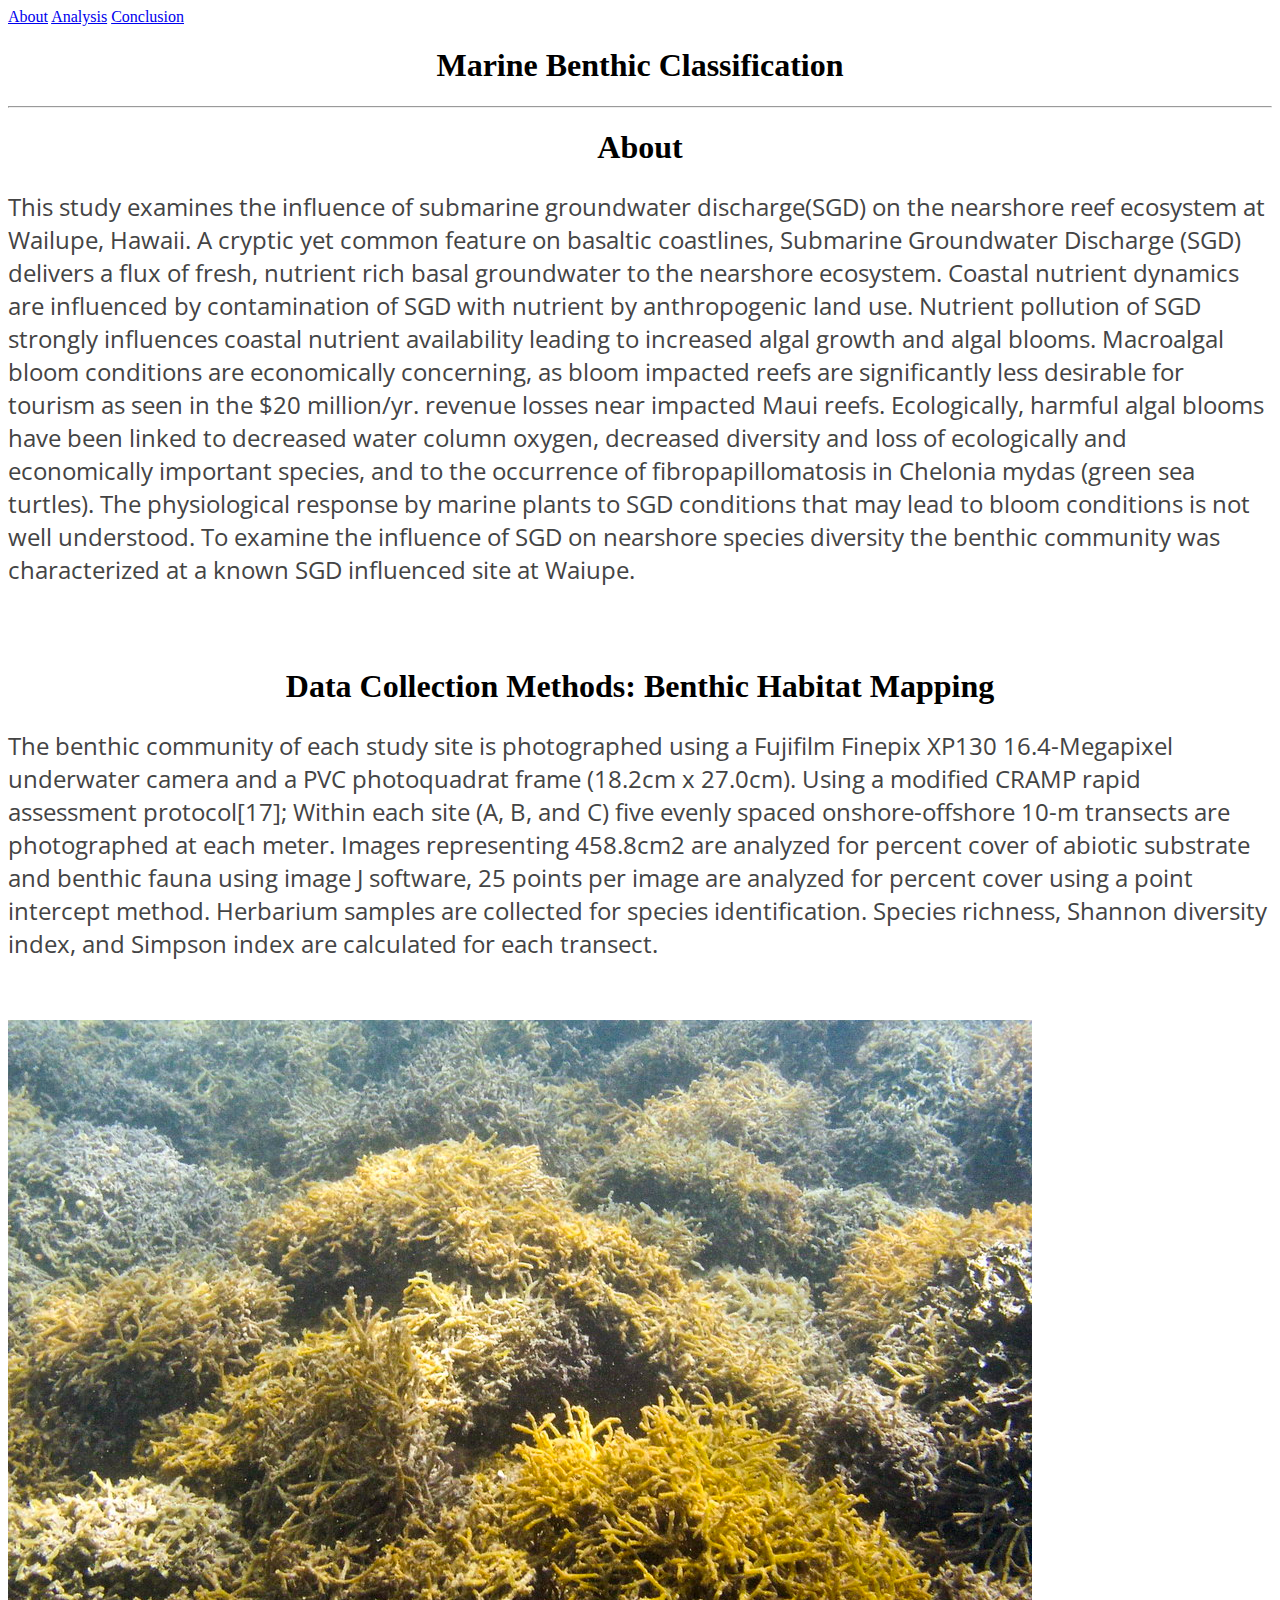
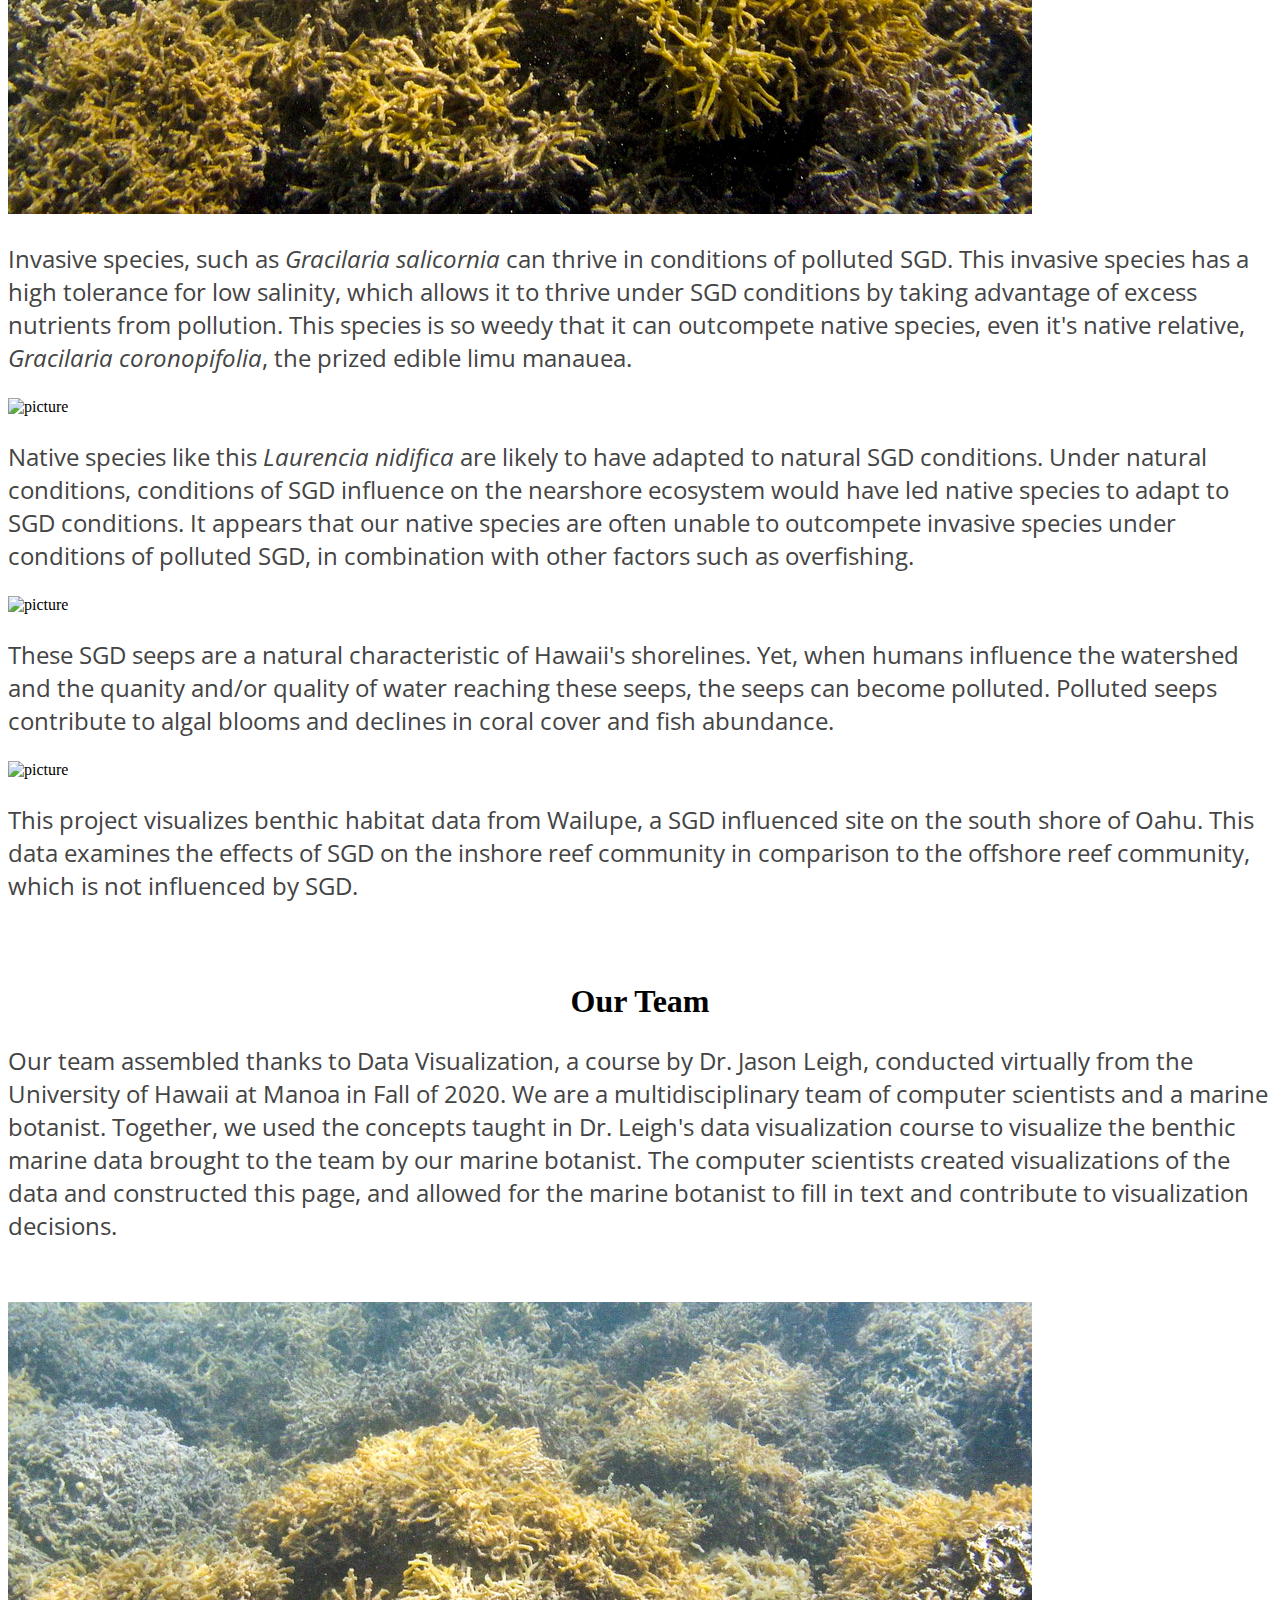
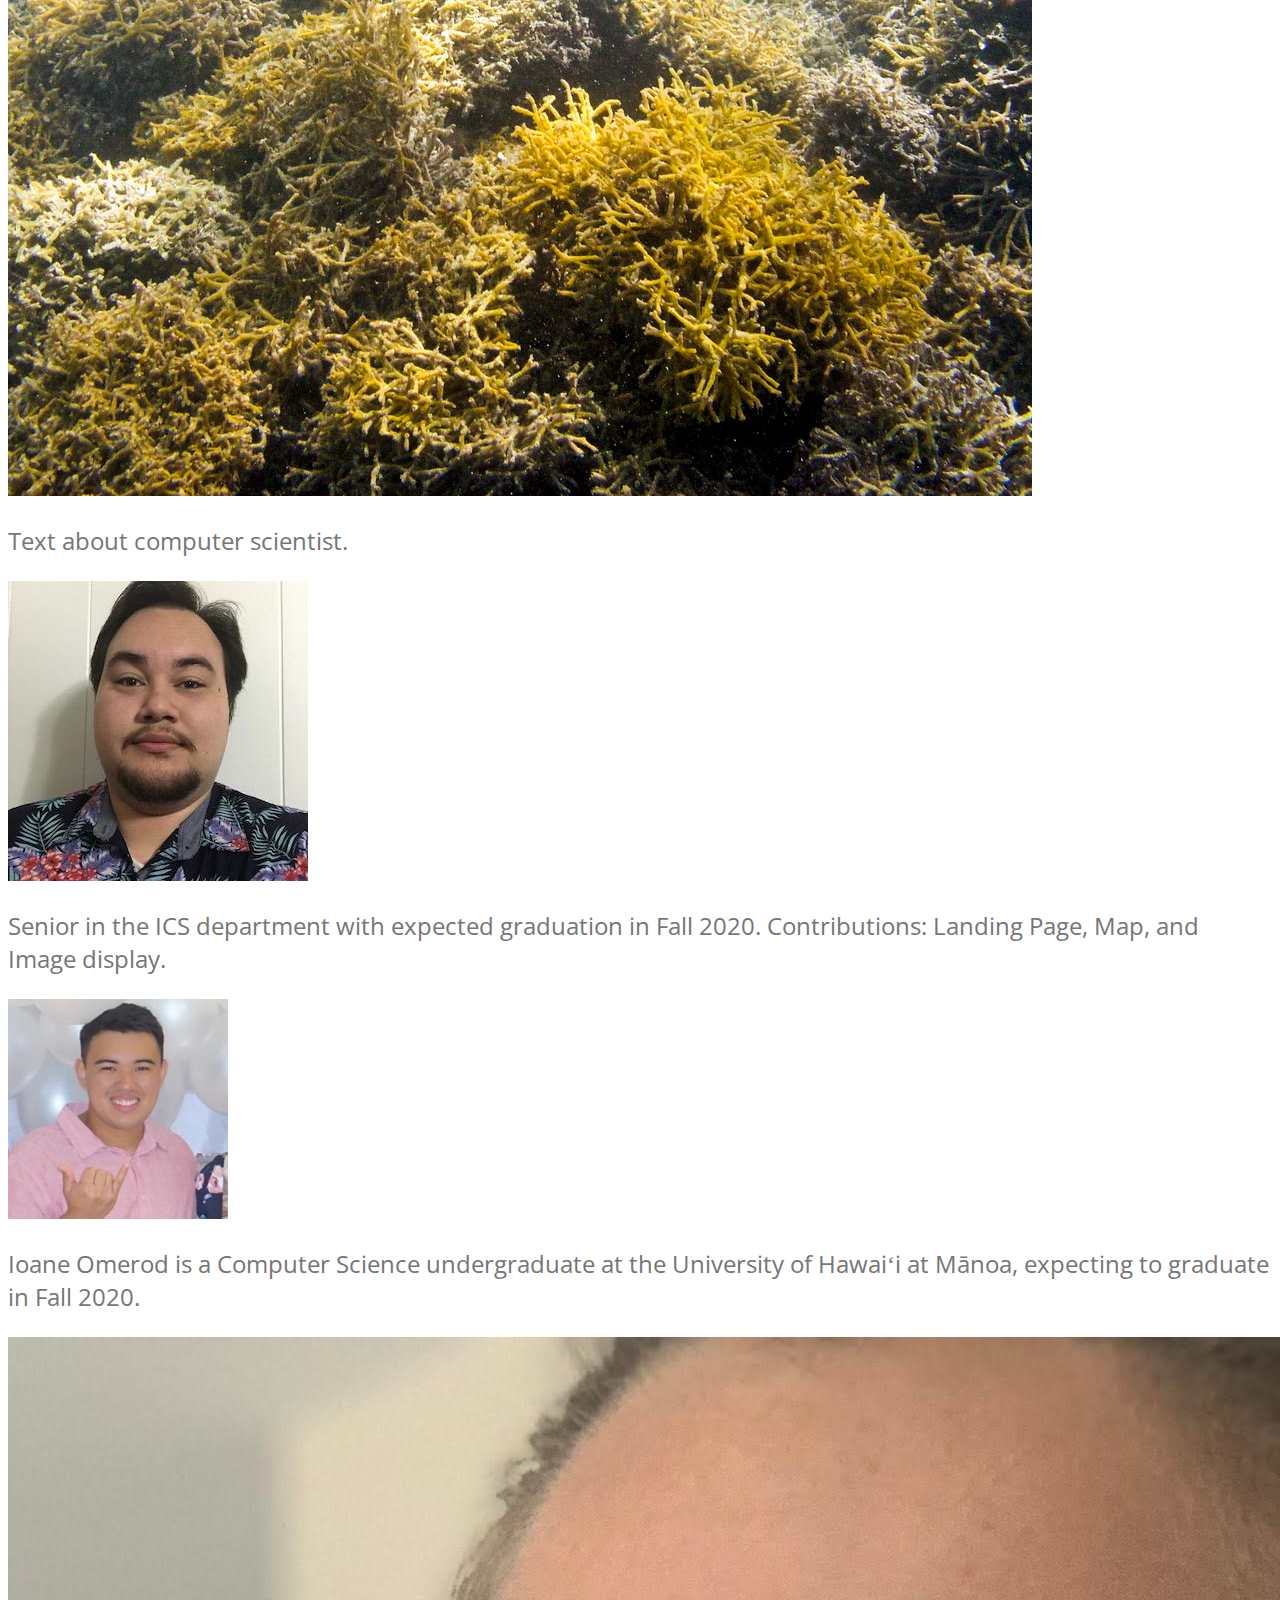
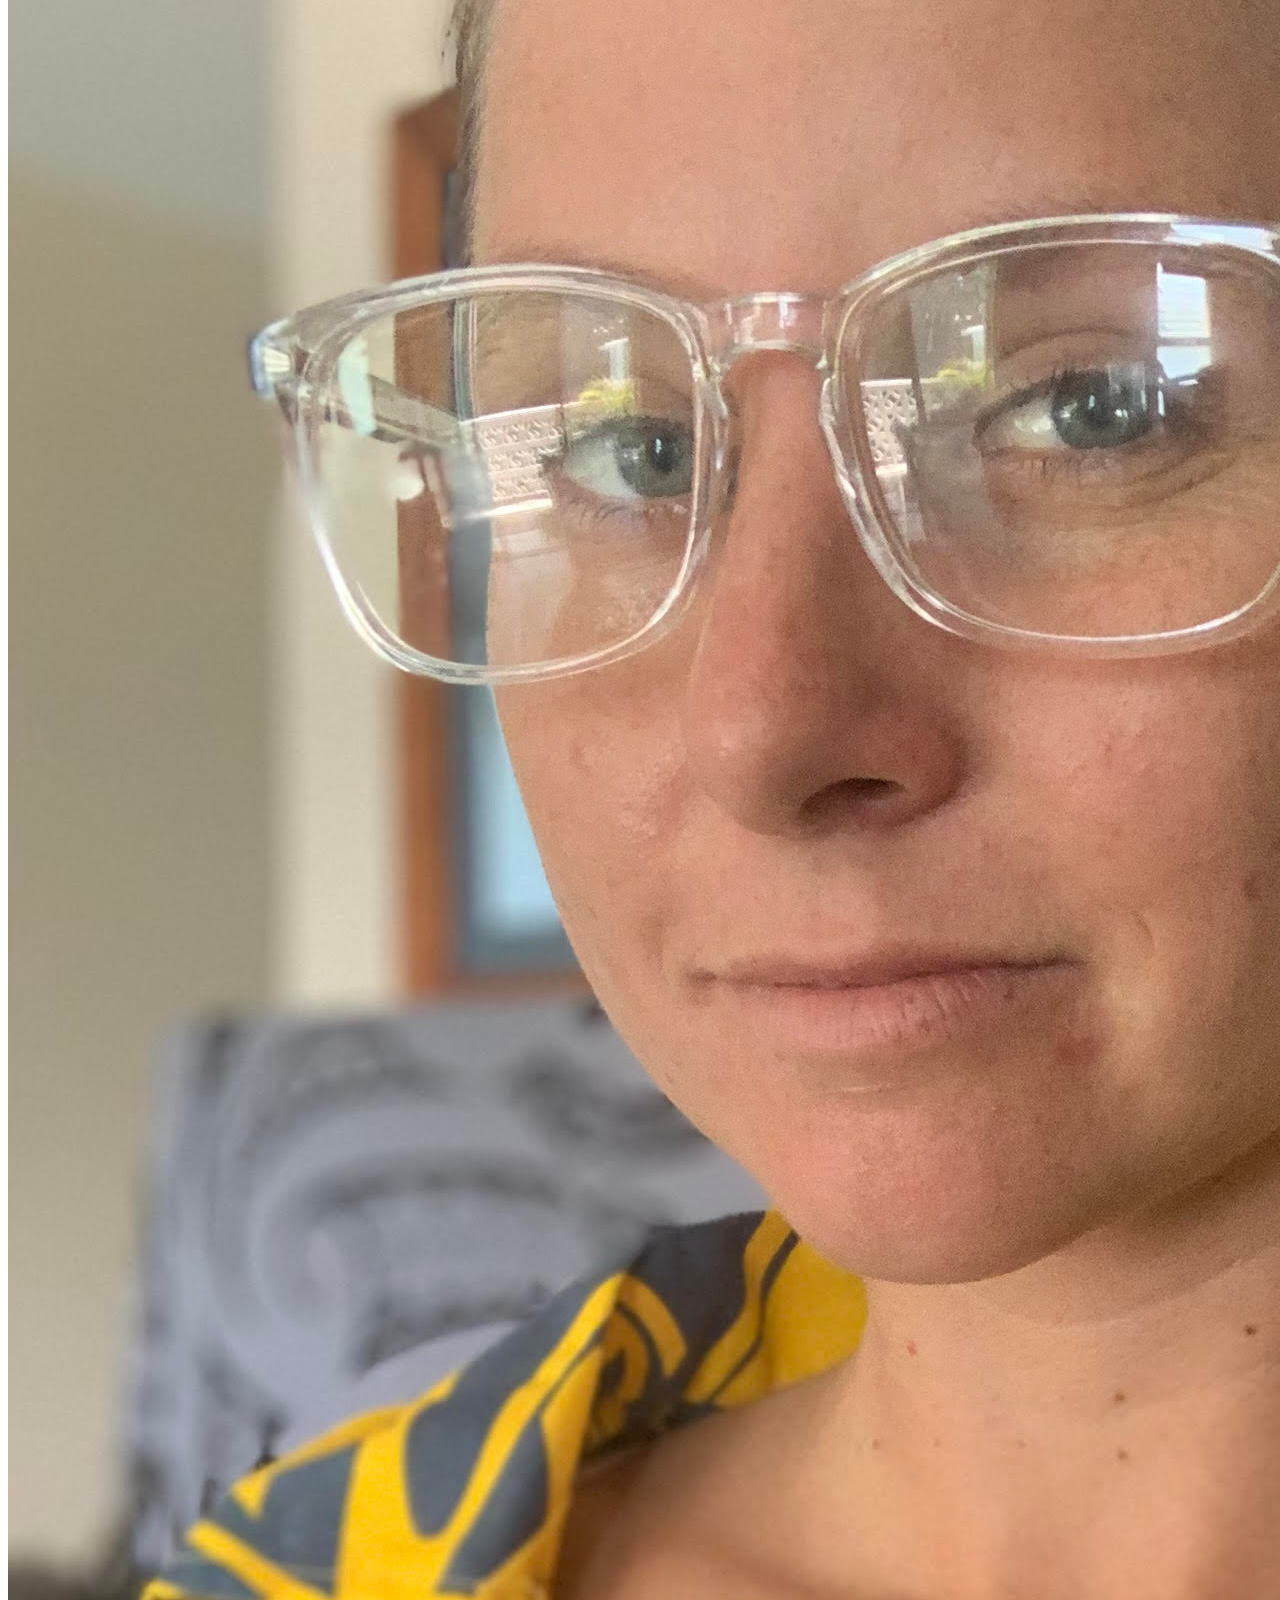
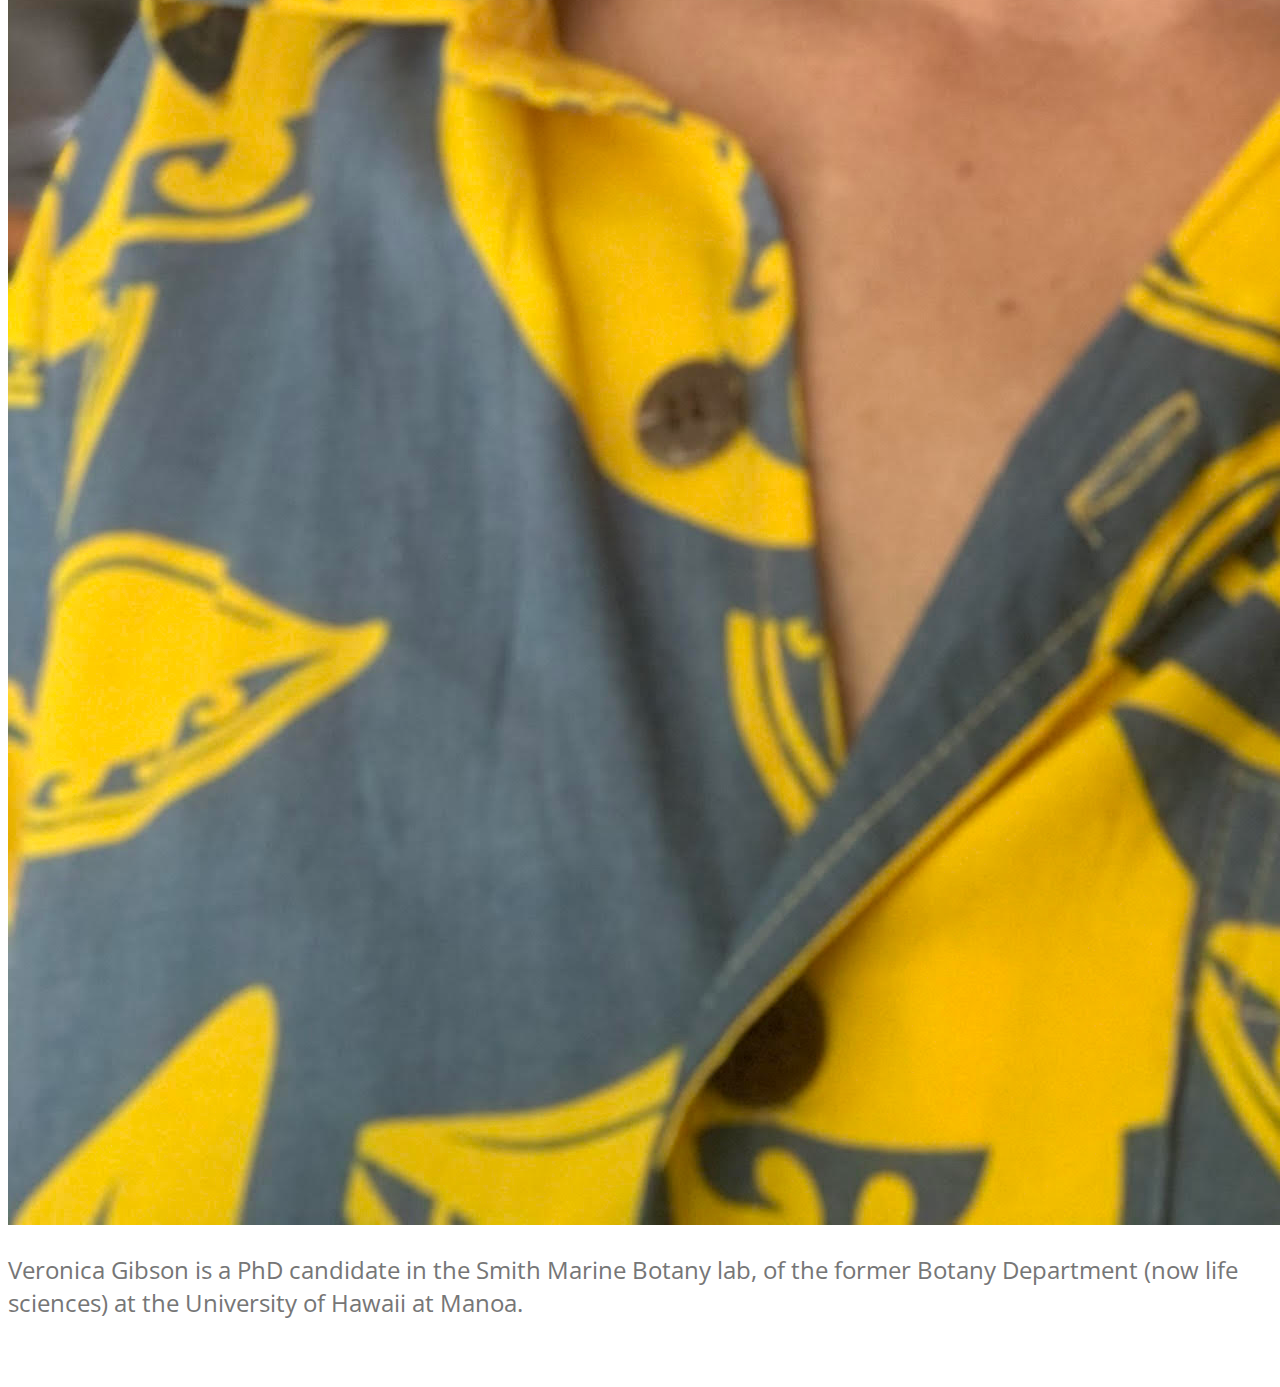
==== index.html @ e1c0aa1f "Added bio and got rid of my babyʻs picture" ====
<!DOCTYPE html>
<html lang="en">
<head>
  <title>Marine Benthic Classification</title>
  <script src="https://code.jquery.com/jquery-3.2.1.min.js"></script>
  <script src="https://cdnjs.cloudflare.com/ajax/libs/semantic-ui/2.4.1/semantic.min.js"></script>
  <script src="https://cdn.plot.ly/plotly-latest.min.js"></script>
  <meta charset="UTF-8">
  <meta content="width=device-width, initial-scale=1" name="viewport">
  <link href="https://cdnjs.cloudflare.com/ajax/libs/semantic-ui/2.4.1/semantic.min.css" rel="stylesheet">
  <link href="style.css" rel="stylesheet" type="text/css">
  <link href="https://fonts.googleapis.com/css?family=Open+Sans" rel="stylesheet">
  <link href="style.css" rel="stylesheet" type="text/css">
  <link href="https://fonts.googleapis.com/css?family=Open+Sans" rel="stylesheet">
</head>
<body>
<div class="ui three item menu">
  <a class="active item" href="index.html">About</a>
  <a class="item" href="analysis.html">Analysis</a>
  <a class="item" href="analysis.html">Conclusion</a>
</div>
<div>
  <h1 style="text-align: center">
    Marine Benthic Classification
  </h1>
  <hr>
</div>

<div>
  <div class="ui container">
    <h1 style="text-align: center">
      About
    </h1>
    <p class="aboutParagraph">
      This study examines the influence of submarine groundwater discharge(SGD) on the nearshore reef ecosystem at
      Wailupe, Hawaii.
      A cryptic yet common feature on basaltic coastlines, Submarine Groundwater Discharge (SGD) delivers a flux of
      fresh,
      nutrient rich basal groundwater to the nearshore ecosystem.
      Coastal nutrient dynamics are influenced by contamination of SGD with nutrient by anthropogenic land use.
      Nutrient pollution of SGD strongly influences coastal nutrient availability leading to increased algal growth and
      algal blooms.
      Macroalgal bloom conditions are economically concerning, as bloom impacted reefs are significantly less desirable
      for tourism as seen in the $20 million/yr.
      revenue losses near impacted Maui reefs.
      Ecologically, harmful algal blooms have been linked to decreased water column oxygen, decreased diversity and loss
      of ecologically and economically
      important species, and to the occurrence of fibropapillomatosis in Chelonia mydas (green sea turtles).
      The physiological response by marine plants to SGD conditions that may lead to bloom conditions is not well
      understood.
      To examine the influence of SGD on nearshore species diversity the benthic community was characterized at a known
      SGD influenced site at Waiupe.

    </p>
  </div>
  <br>
  <br>
  <div>
    <div class="ui container">
      <h1 style="text-align: center">
        Data Collection Methods: Benthic Habitat Mapping
      </h1>
      <p class="aboutParagraph">
        The benthic community of each study site is photographed using a Fujifilm Finepix XP130 16.4-Megapixel
        underwater camera and a PVC photoquadrat frame
        (18.2cm x 27.0cm). Using a modified CRAMP rapid assessment protocol[17]; Within each site (A, B, and C) five
        evenly spaced onshore-offshore 10-m transects
        are photographed at each meter. Images representing 458.8cm2 are analyzed for percent cover of abiotic substrate
        and benthic fauna using
        image J software, 25 points per image are analyzed for percent cover using a point intercept method. Herbarium
        samples are collected for species
        identification. Species richness, Shannon diversity index, and Simpson index are calculated for each transect.
      </p>
    </div>
    <br>
    <br>
    <div class="ui two column container grid">
      <div class="column">
        <img alt="picture" class="ui small circular bordered centered image" src="images/gracilariasalicornia.jpg">
        <br>
        <p class="reefIntro">
          Invasive species, such as <i>Gracilaria salicornia</i> can thrive in conditions of polluted SGD. This invasive
          species has a high tolerance for low salinity,
          which allows it to thrive under SGD conditions by taking advantage of excess nutrients from pollution. This
          species is so weedy that it can outcompete native species,
          even it's native relative, <i>Gracilaria coronopifolia</i>, the prized edible limu manauea.
        </p>
      </div>
      <div class="column">
        <img alt="picture" class="ui small circular bordered centered image" src="images/laurencia.png">
        <br>
        <p class="reefIntro">
          Native species like this <i>Laurencia nidifica</i> are likely to have adapted to natural SGD conditions.
          Under natural conditions, conditions of SGD influence on
          the nearshore ecosystem would have led native species to adapt to SGD conditions.
          It appears that our native species are often unable to
          outcompete invasive species under conditions of polluted SGD, in combination with other factors such as
          overfishing.
        </p>
      </div>
    </div>
    <div class="ui two column container grid">
      <div class="column">
        <img alt="picture" class="ui small circular bordered centered image" src="images/wailupeseeps.JPG">
        <br>
        <p class="reefIntro">
          These SGD seeps are a natural characteristic of Hawaii's shorelines. Yet, when humans influence the watershed
          and the quanity and/or quality of water reaching these seeps,
          the seeps can become polluted. Polluted seeps contribute to algal blooms and declines in coral cover and fish
          abundance.
        </p>
      </div>
      <div class="column">
        <img alt="picture" class="ui small circular bordered centered image" src="images/wailupe.jpg">
        <br>
        <p class="reefIntro">
          This project visualizes benthic habitat data from Wailupe, a SGD influenced site on the south shore of Oahu.
          This data examines the effects of SGD on the inshore reef community in comparison to the offshore reef
          community, which is not influenced by SGD.
        </p>
      </div>
    </div>
    <br>
    <br>


    <div>
      <div class="ui container">
        <h1 style="text-align: center">
          Our Team
        </h1>
        <p class="aboutParagraph">
          Our team assembled thanks to Data Visualization, a course by Dr. Jason Leigh, conducted virtually from the
          University of Hawaii at Manoa in Fall of 2020.
          We are a multidisciplinary team of computer scientists and a marine botanist. Together, we used the concepts
          taught in Dr. Leigh's data visualization course
          to visualize the benthic marine data brought to the team by our marine botanist. The computer scientists
          created visualizations of the data and constructed this page,
          and allowed for the marine botanist to fill in text and contribute to visualization decisions.
        </p>
      </div>

      <br>
      <br>
      <div class="ui four column container grid">
        <div class="column">
          <img alt="picture" class="ui small circular bordered centered image" src="images/gracilariasalicornia.jpg">
          <br>
          <p class="teamIntro">
            Text about computer scientist.
          </p>
        </div>
        <div class="column">
          <img alt="picture" class="ui small circular bordered centered image" src="images/kain.jpg">
          <br>
          <p class="teamIntro">
            Senior in the ICS department with expected graduation in Fall 2020.
            Contributions: Landing Page, Map, and Image display.
          </p>
        </div>
        <div class="column">
          <img alt="picture" class="ui small circular bordered centered image" src="images/ioane-pic.JPG">
          <br>
          <p class="teamIntro">
            Ioane Omerod is a Computer Science undergraduate at the University of Hawaiʻi at Mānoa, expecting to graduate in Fall 2020.
          </p>
        </div>
        <div class="column">
          <img alt="picture" class="ui small circular bordered centered image" src="images/profile.jpg">
          <br>
          <p class="teamIntro">
            Veronica Gibson is a PhD candidate in the Smith Marine Botany lab, of the former Botany Department (now life
            sciences) at the University of Hawaii at Manoa.
          </p>
        </div>
      </div>
      <br>
      <br>
    </div>
  </div>
</div>
</body>
</html>
---- style.css ----
.heightInc{
  height: 800px;
}

.teamIntro {
  color: #767676;
  font-family: Open Sans;
  font-size: 1.5em;
  text-align: left;
}

.reefIntro {
  color: #444444;
  font-family: Open Sans;
  font-size: 1.5em;
  text-align: left;
}

.aboutParagraph {
  color: #444444;
  font-family: Open Sans;
  font-size: 1.5em;
}
---- style.css ----
.heightInc{
  height: 800px;
}

.teamIntro {
  color: #767676;
  font-family: Open Sans;
  font-size: 1.5em;
  text-align: left;
}

.reefIntro {
  color: #444444;
  font-family: Open Sans;
  font-size: 1.5em;
  text-align: left;
}

.aboutParagraph {
  color: #444444;
  font-family: Open Sans;
  font-size: 1.5em;
}
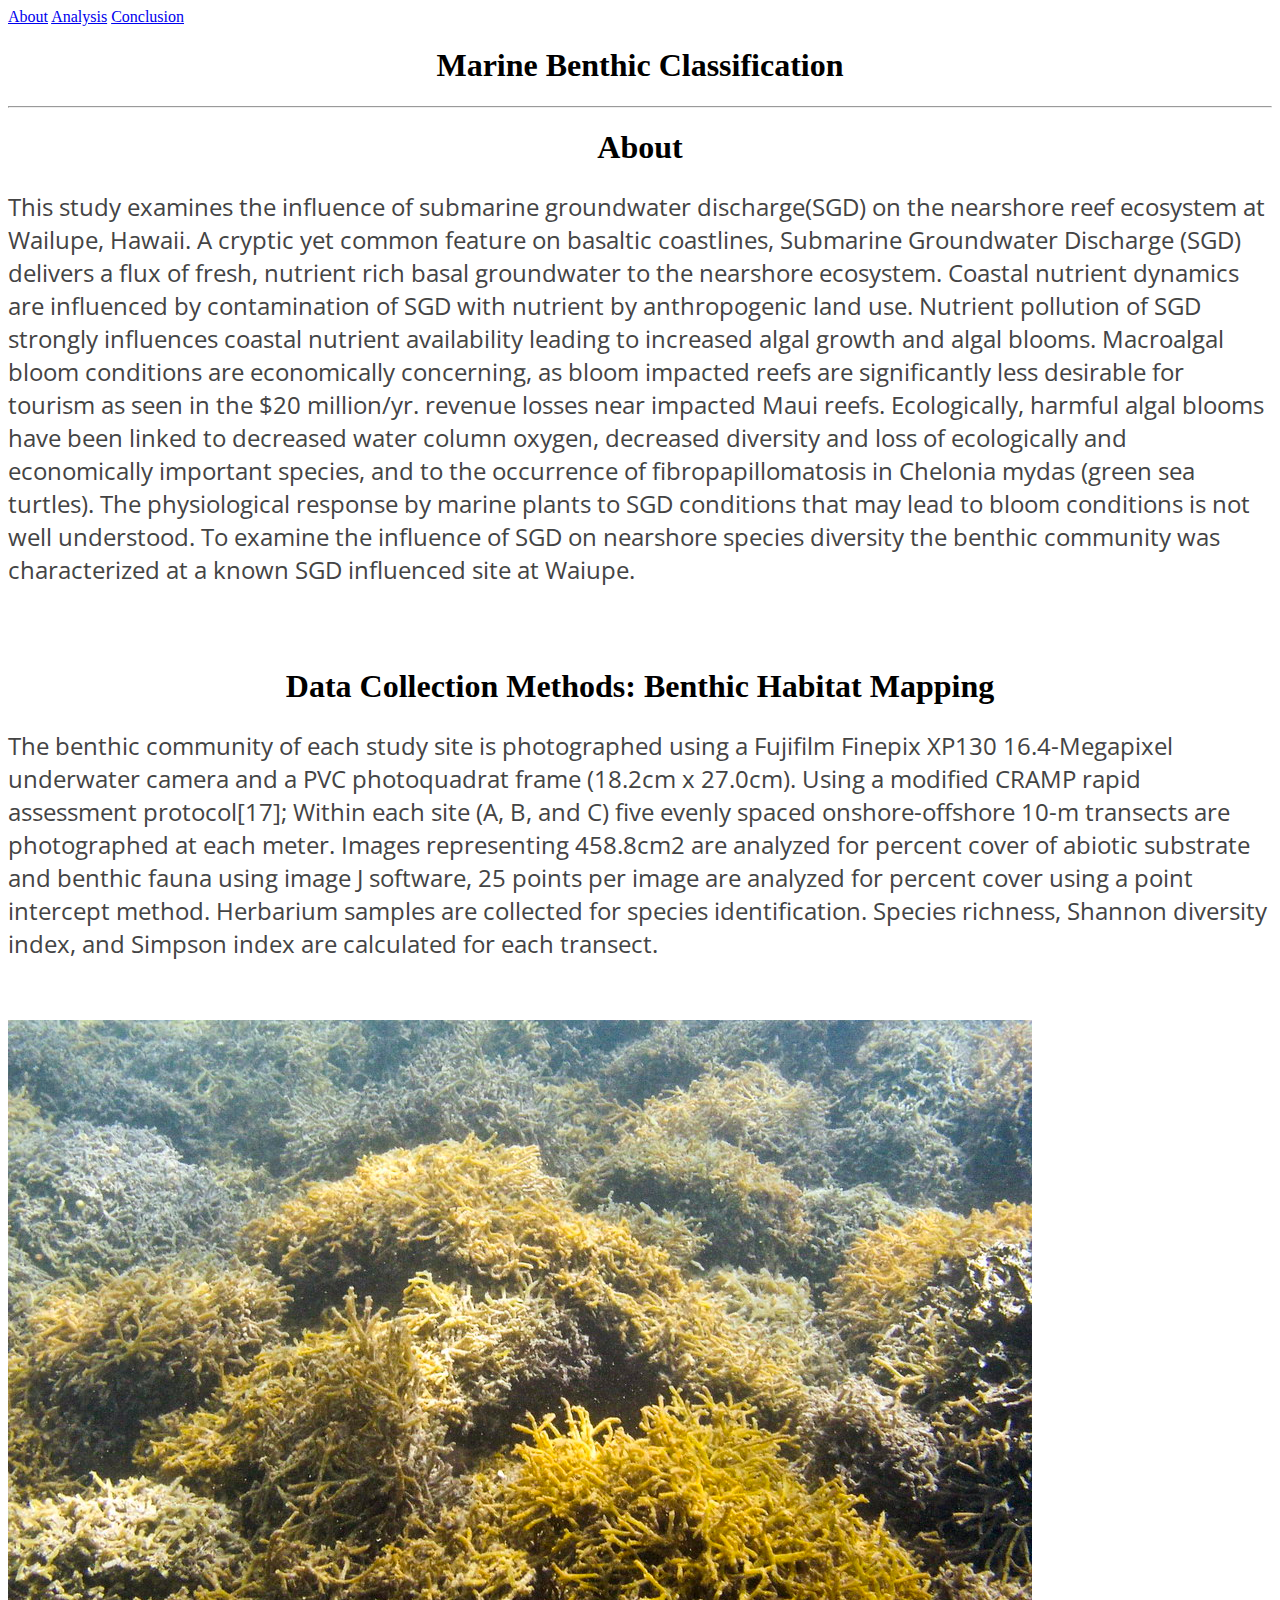
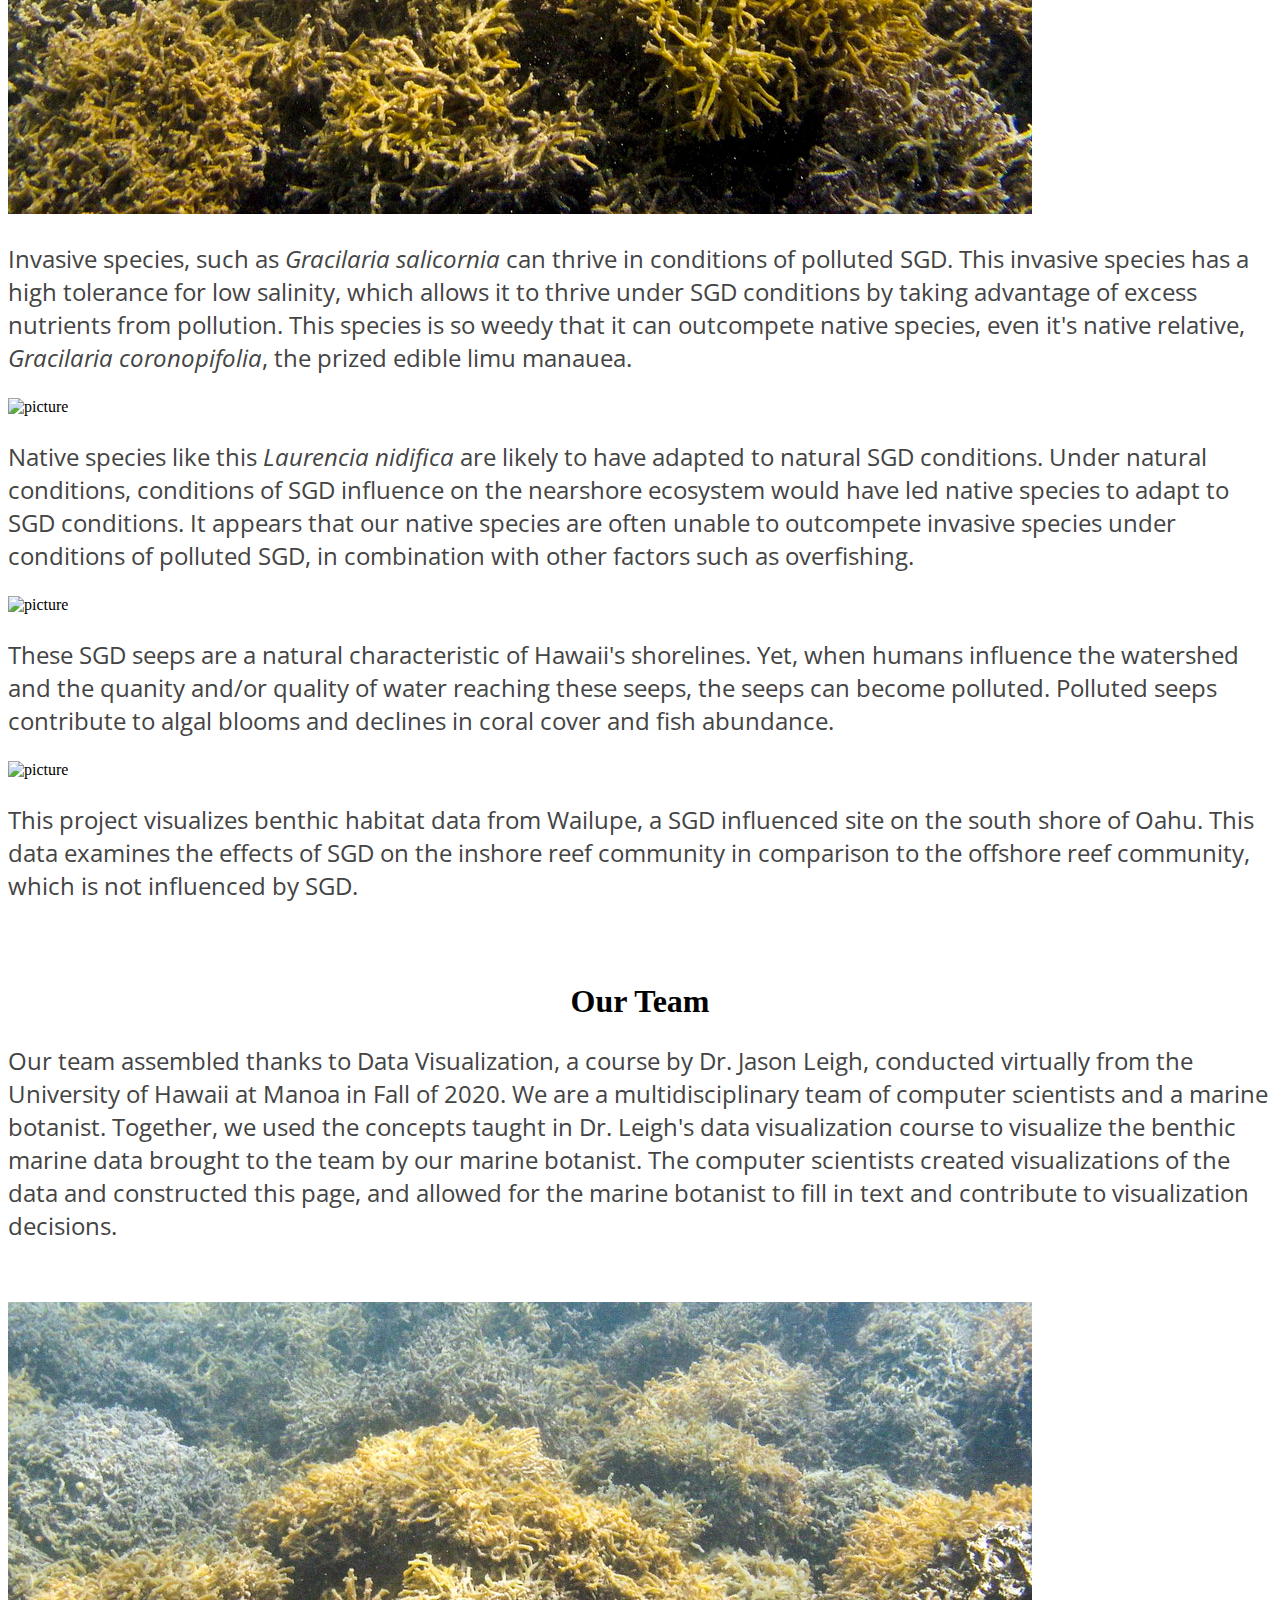
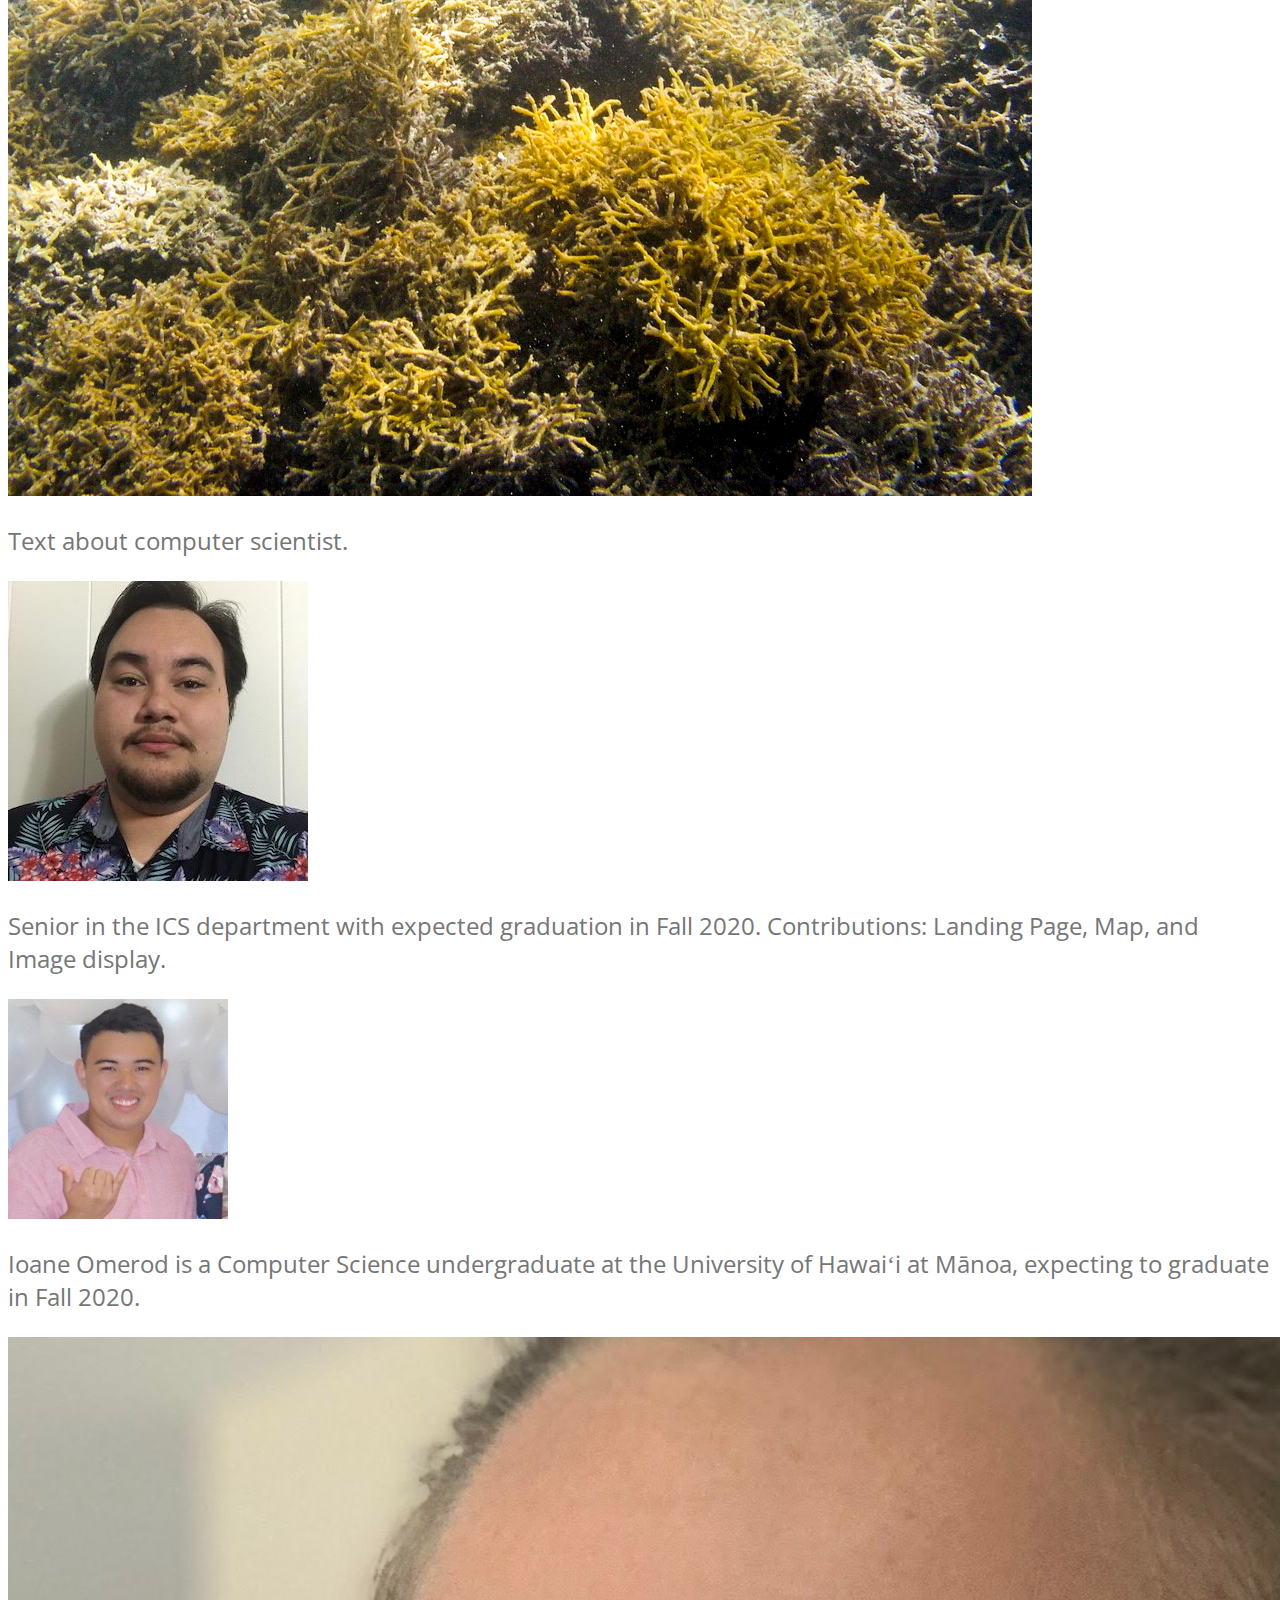
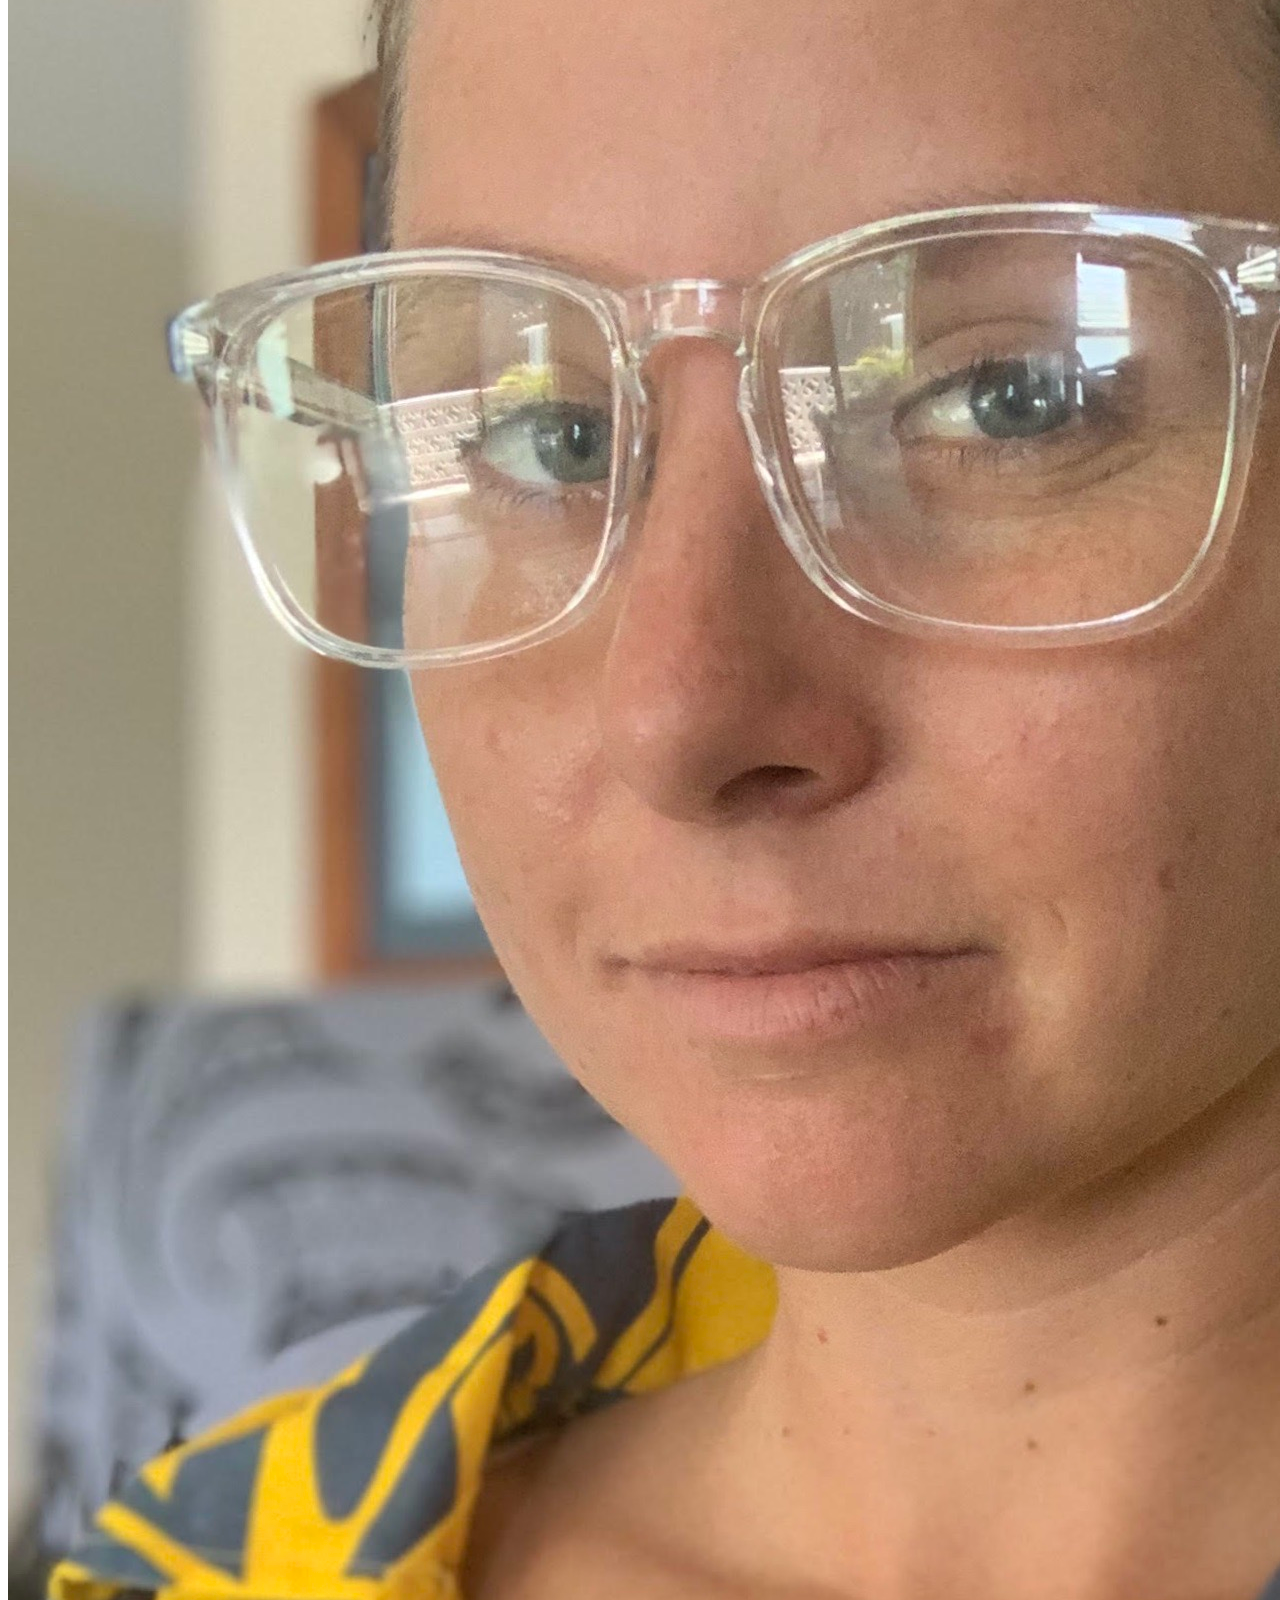
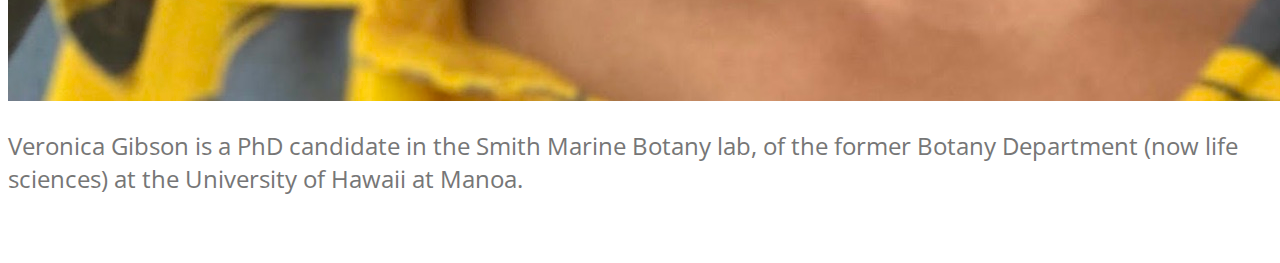
==== commit 7f37656a: "Changed Veronica's picture to be square" ====
--- a/index.html
+++ b/index.html
@@ -166,7 +166,7 @@
           </p>
         </div>
         <div class="column">
-          <img alt="picture" class="ui small circular bordered centered image" src="images/profile.jpg">
+          <img alt="picture" class="ui small circular bordered centered image" src="images/veronica-profile.jpeg">
           <br>
           <p class="teamIntro">
             Veronica Gibson is a PhD candidate in the Smith Marine Botany lab, of the former Botany Department (now life
--- a/style.css
+++ b/style.css
@@ -21,3 +21,9 @@
   font-family: Open Sans;
   font-size: 1.5em;
 }
+
+.analysisText {
+  color: #444444;
+  font-family: Open Sans;
+  font-size: 1.5em;
+}
--- a/style.css
+++ b/style.css
@@ -21,3 +21,9 @@
   font-family: Open Sans;
   font-size: 1.5em;
 }
+
+.analysisText {
+  color: #444444;
+  font-family: Open Sans;
+  font-size: 1.5em;
+}
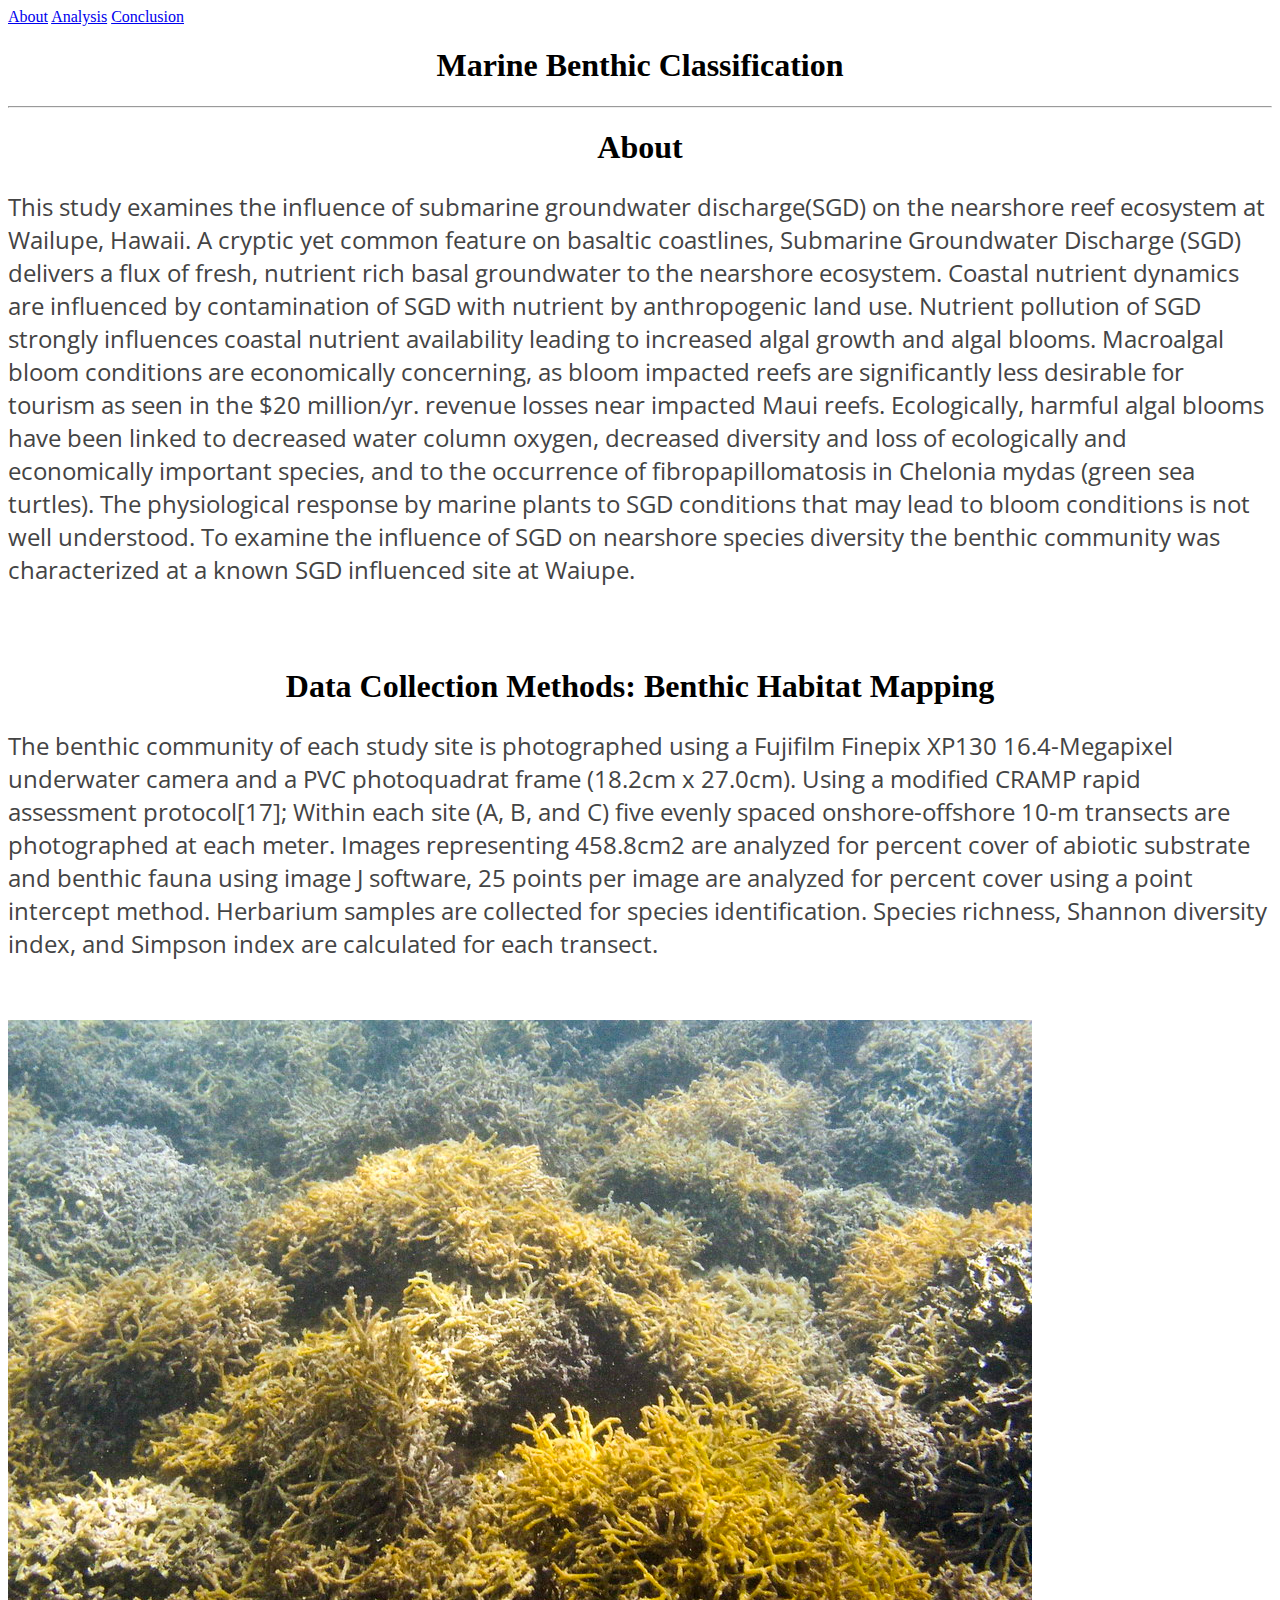
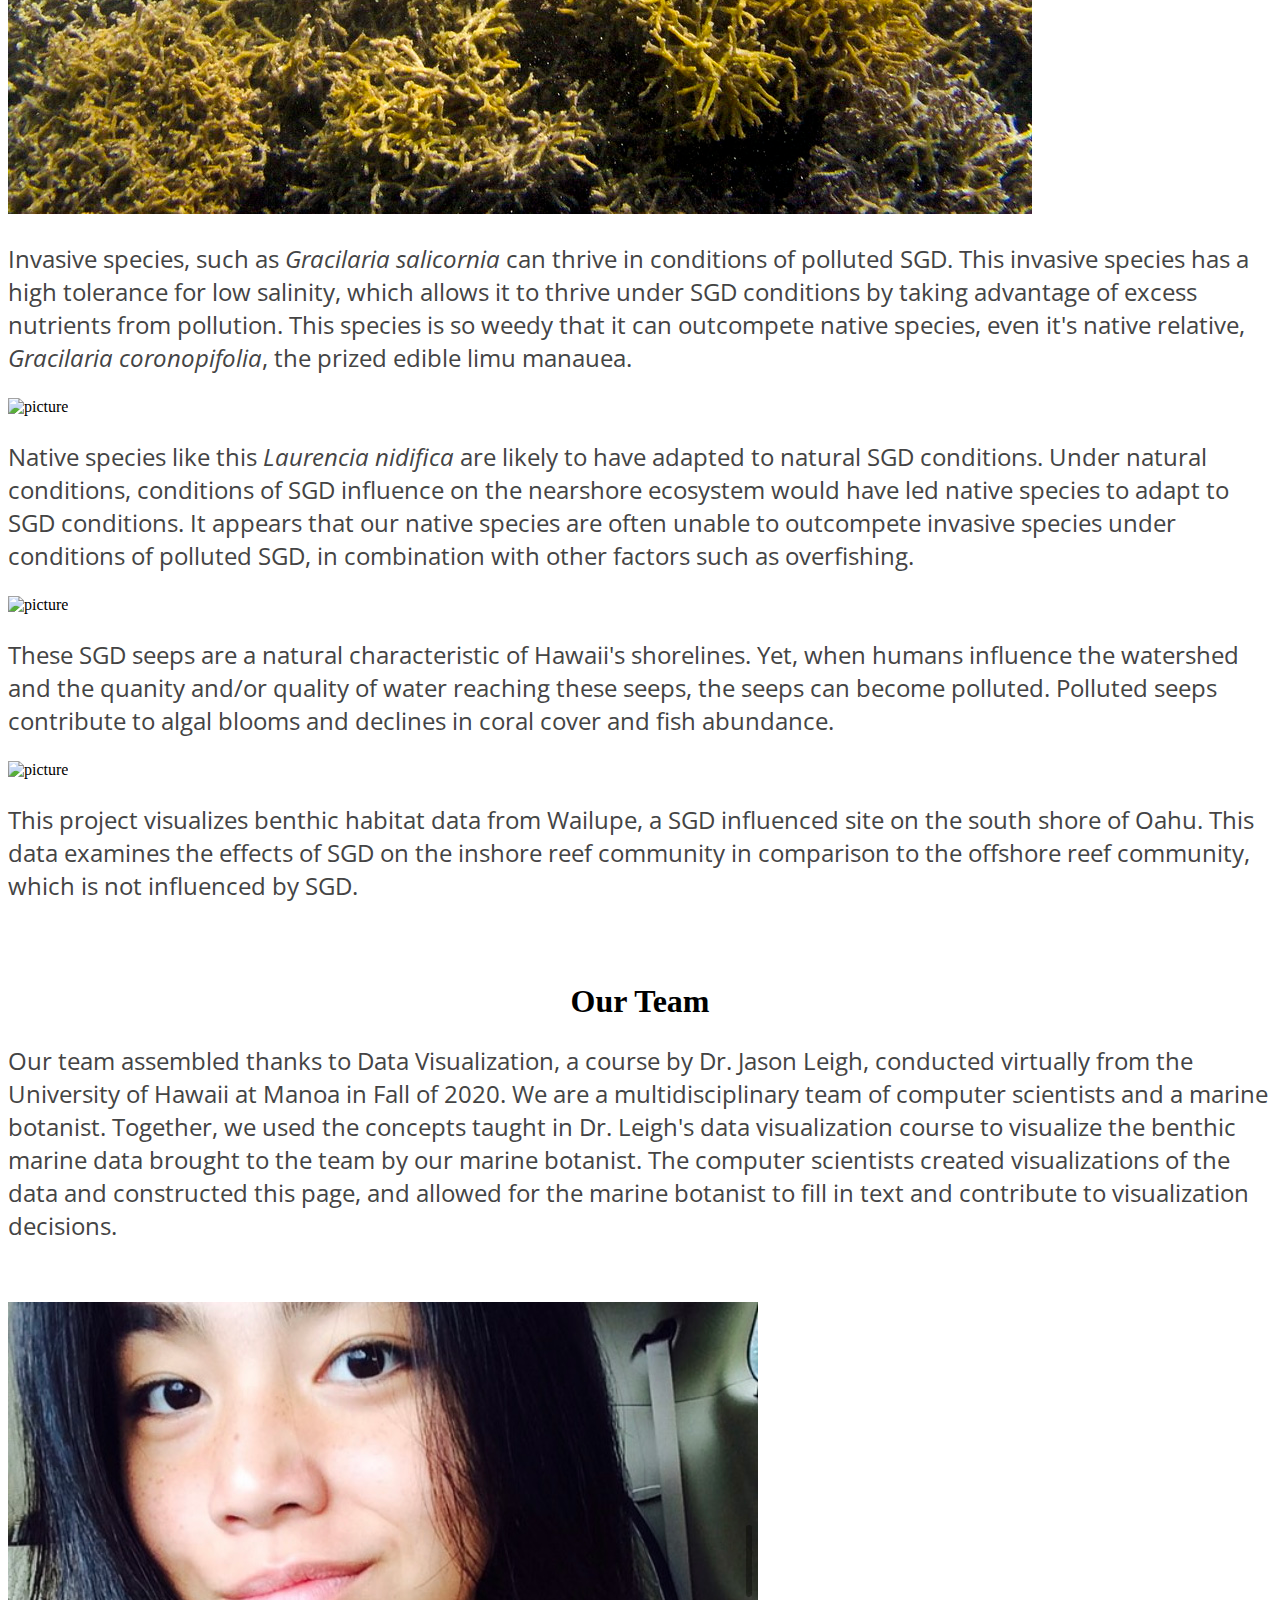
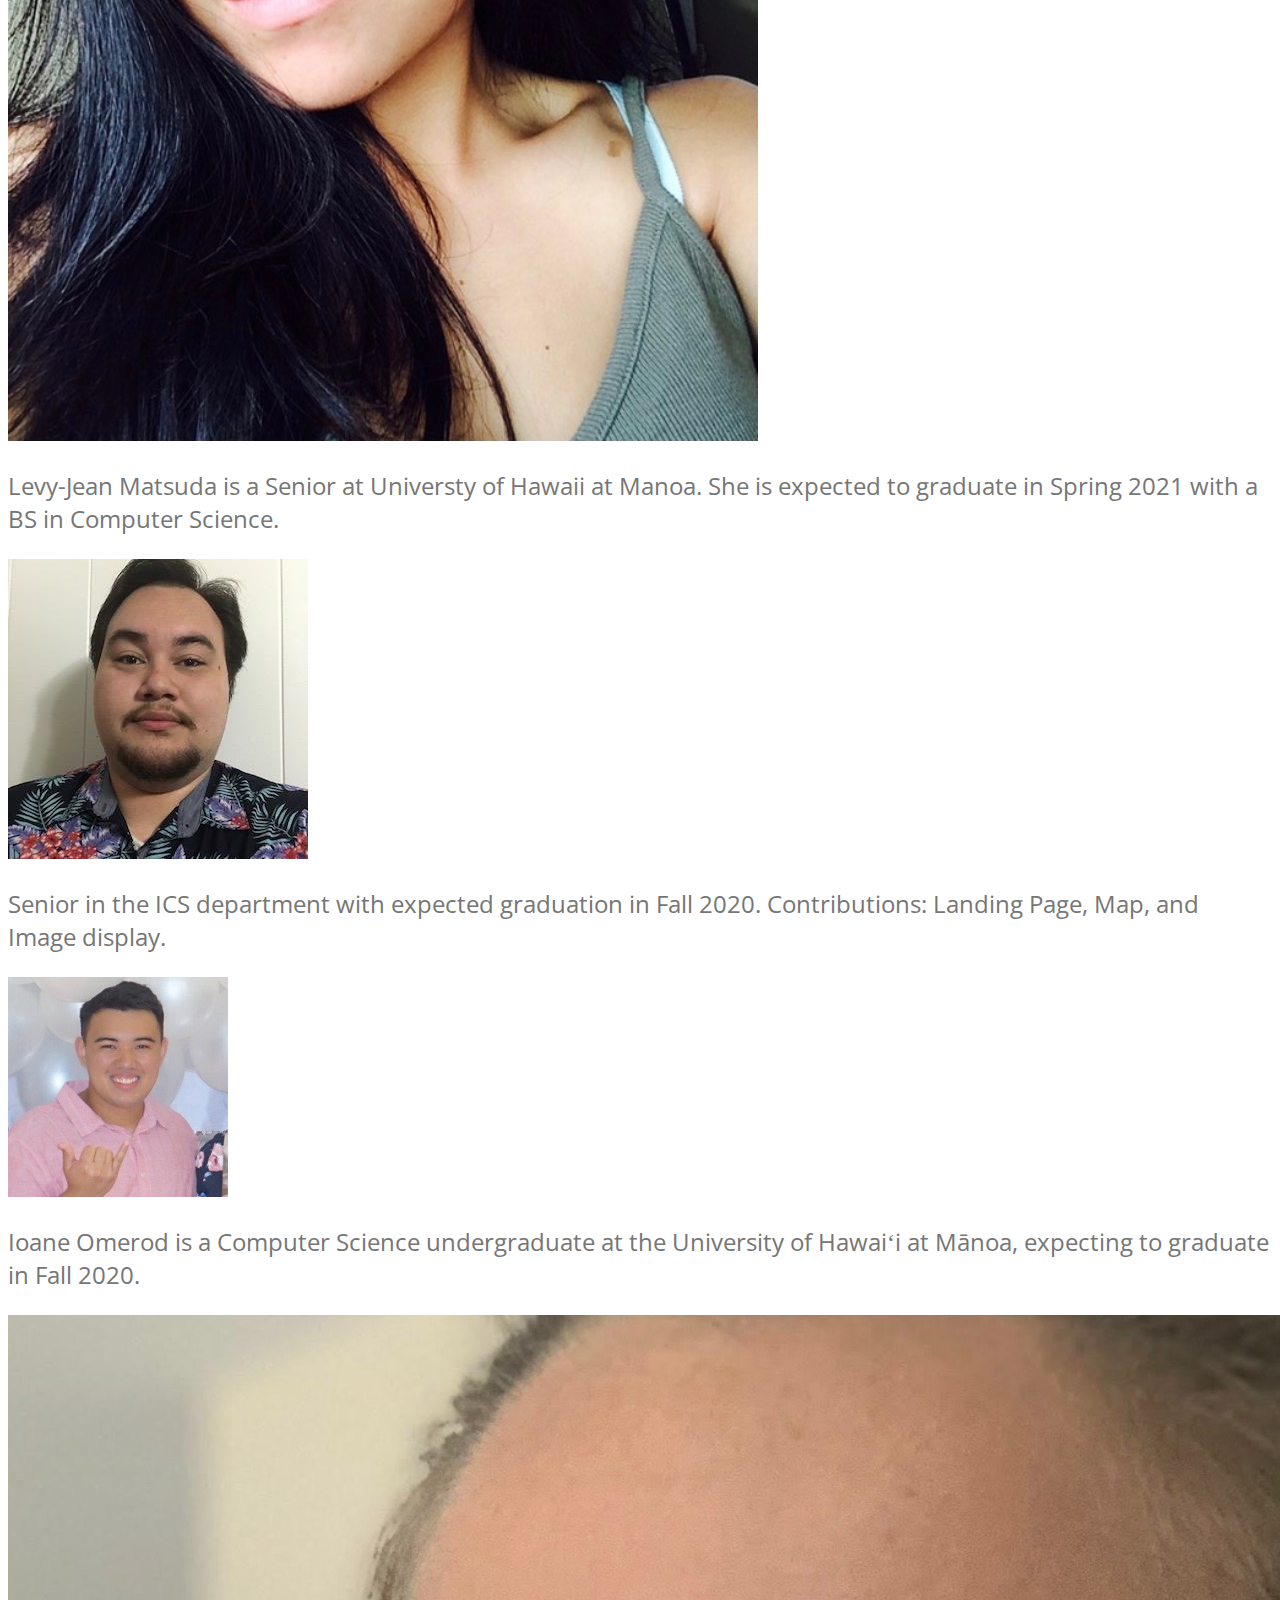
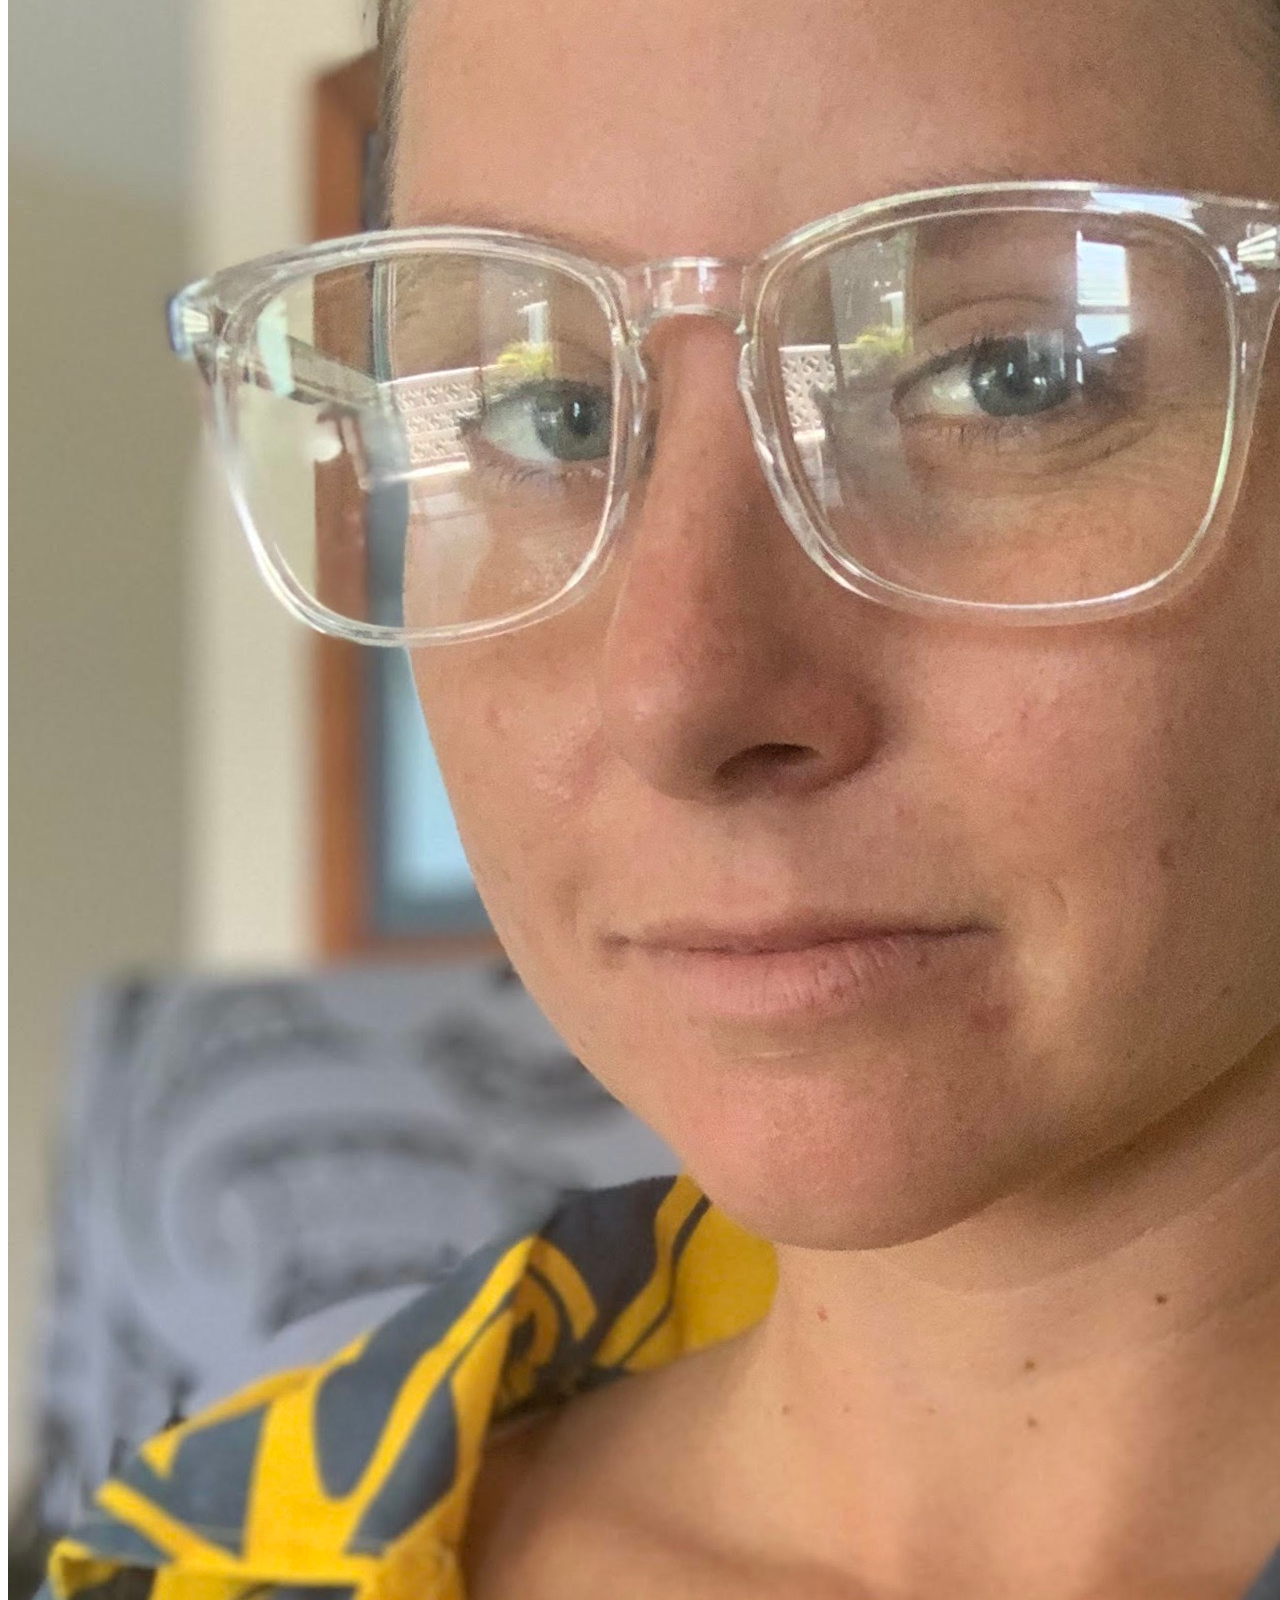
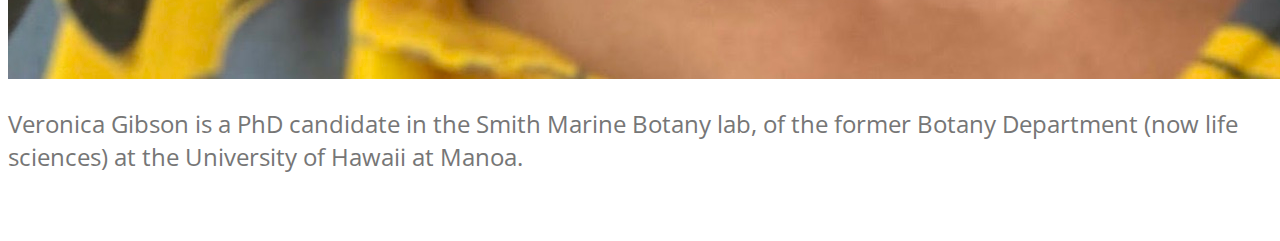
==== commit 51e15582: "update" ====
--- a/index.html
+++ b/index.html
@@ -17,7 +17,7 @@
 <div class="ui three item menu">
   <a class="active item" href="index.html">About</a>
   <a class="item" href="analysis.html">Analysis</a>
-  <a class="item" href="analysis.html">Conclusion</a>
+  <a class="item" href="conclusion.html">Conclusion</a>
 </div>
 <div>
   <h1 style="text-align: center">
@@ -144,10 +144,10 @@
       <br>
       <div class="ui four column container grid">
         <div class="column">
-          <img alt="picture" class="ui small circular bordered centered image" src="images/gracilariasalicornia.jpg">
+          <img alt="picture" class="ui small circular bordered centered image" src="images/levy.jpg">
           <br>
           <p class="teamIntro">
-            Text about computer scientist.
+            Levy-Jean Matsuda is a Senior at Universty of Hawaii at Manoa. She is expected to graduate in Spring 2021 with a BS in Computer Science.
           </p>
         </div>
         <div class="column">
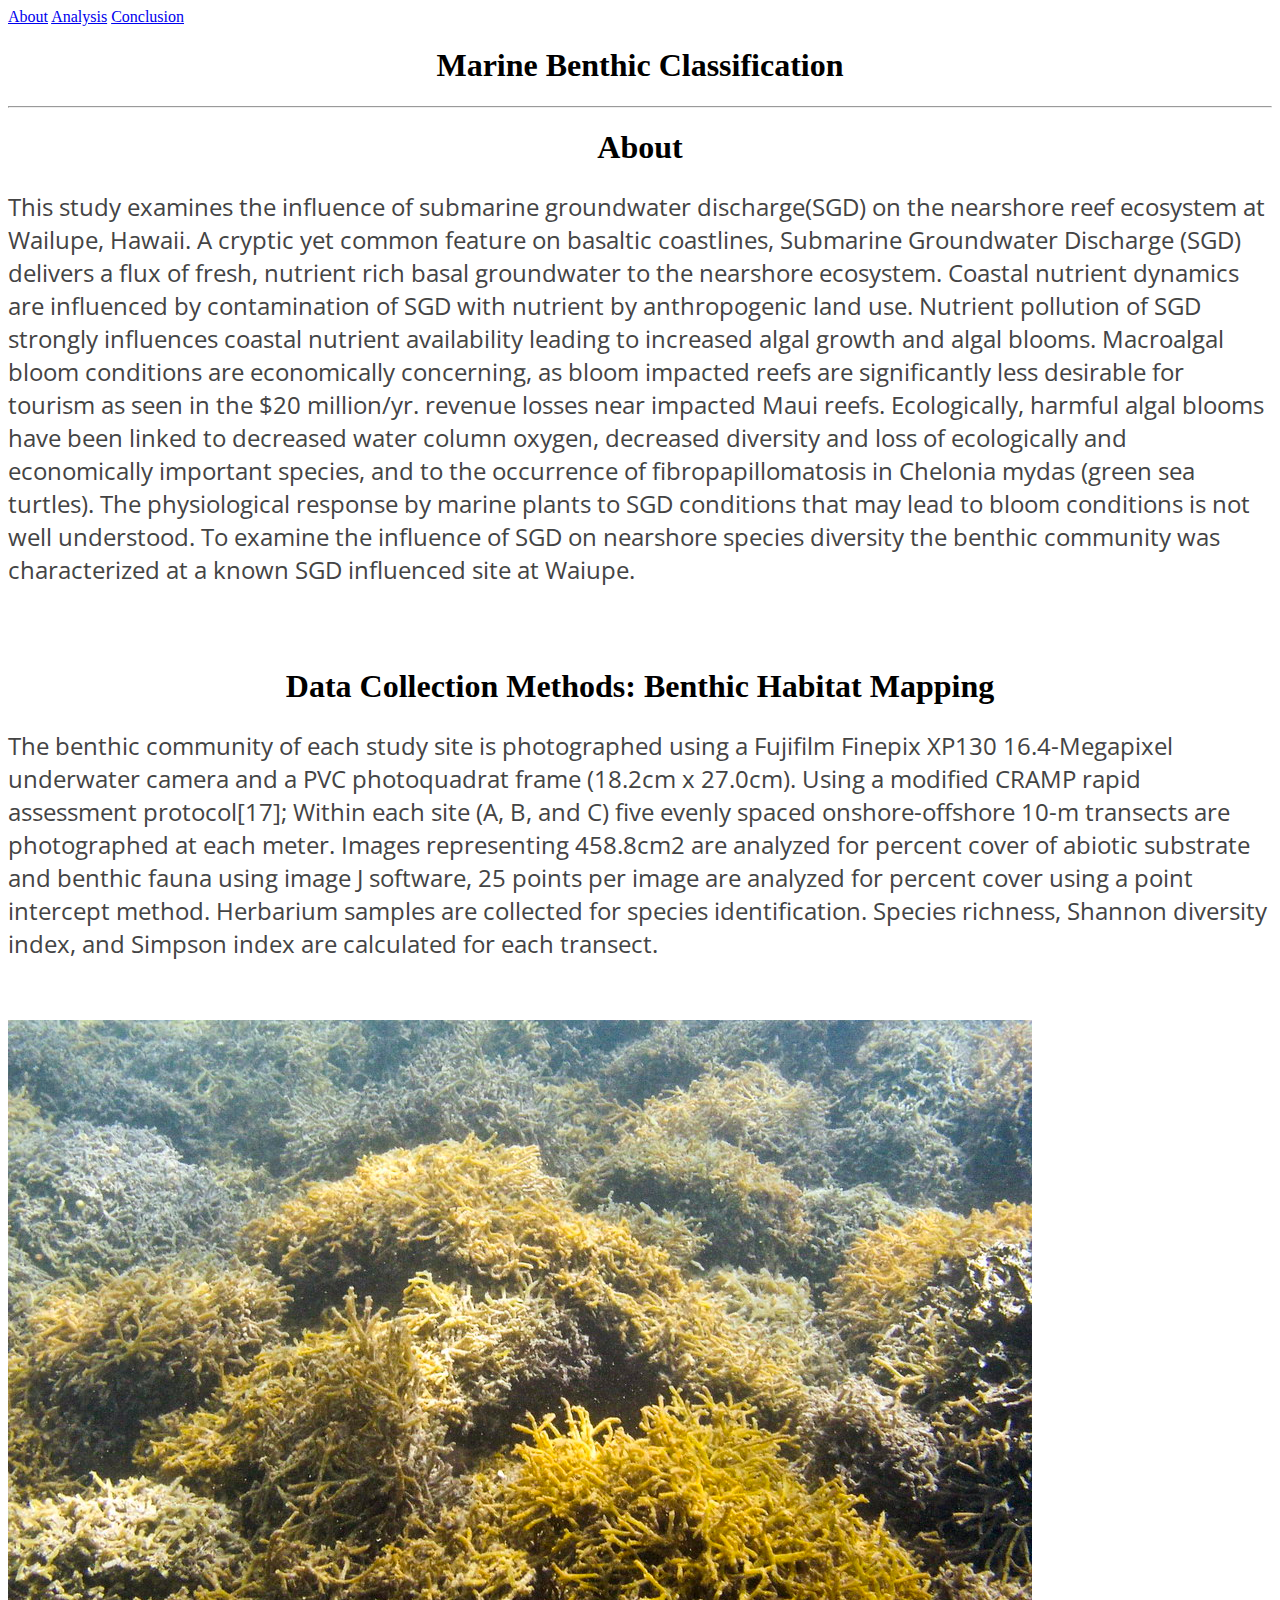
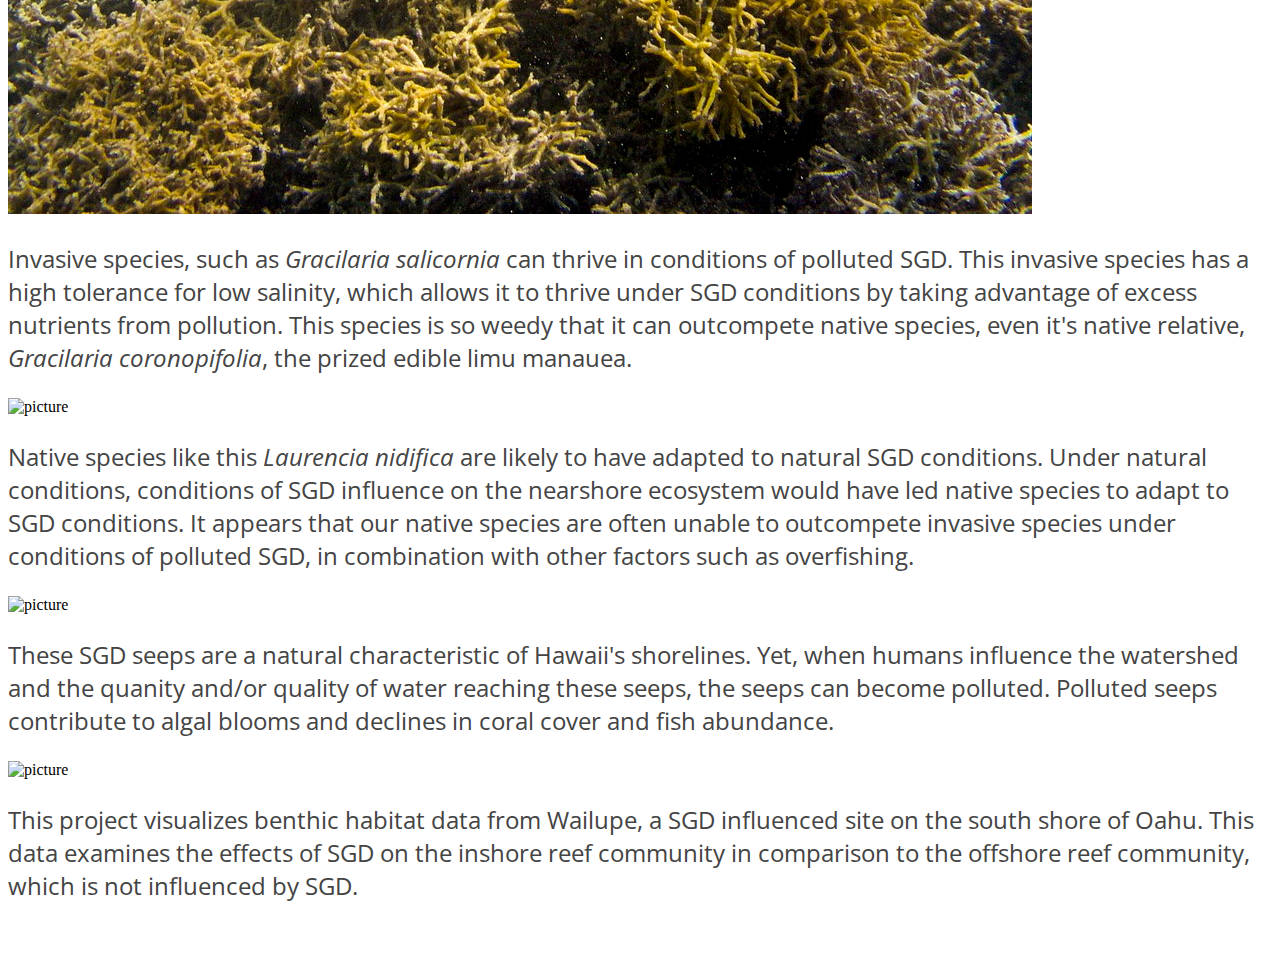
==== commit 7e3efb7a: "Moved team intros" ====
--- a/index.html
+++ b/index.html
@@ -120,60 +120,6 @@
         </p>
       </div>
     </div>
-    <br>
-    <br>
-
-
-    <div>
-      <div class="ui container">
-        <h1 style="text-align: center">
-          Our Team
-        </h1>
-        <p class="aboutParagraph">
-          Our team assembled thanks to Data Visualization, a course by Dr. Jason Leigh, conducted virtually from the
-          University of Hawaii at Manoa in Fall of 2020.
-          We are a multidisciplinary team of computer scientists and a marine botanist. Together, we used the concepts
-          taught in Dr. Leigh's data visualization course
-          to visualize the benthic marine data brought to the team by our marine botanist. The computer scientists
-          created visualizations of the data and constructed this page,
-          and allowed for the marine botanist to fill in text and contribute to visualization decisions.
-        </p>
-      </div>
-
-      <br>
-      <br>
-      <div class="ui four column container grid">
-        <div class="column">
-          <img alt="picture" class="ui small circular bordered centered image" src="images/levy.jpg">
-          <br>
-          <p class="teamIntro">
-            Levy-Jean Matsuda is a Senior at Universty of Hawaii at Manoa. She is expected to graduate in Spring 2021 with a BS in Computer Science.
-          </p>
-        </div>
-        <div class="column">
-          <img alt="picture" class="ui small circular bordered centered image" src="images/kain.jpg">
-          <br>
-          <p class="teamIntro">
-            Senior in the ICS department with expected graduation in Fall 2020.
-            Contributions: Landing Page, Map, and Image display.
-          </p>
-        </div>
-        <div class="column">
-          <img alt="picture" class="ui small circular bordered centered image" src="images/ioane-pic.JPG">
-          <br>
-          <p class="teamIntro">
-            Ioane Omerod is a Computer Science undergraduate at the University of Hawaiʻi at Mānoa, expecting to graduate in Fall 2020.
-          </p>
-        </div>
-        <div class="column">
-          <img alt="picture" class="ui small circular bordered centered image" src="images/veronica-profile.jpeg">
-          <br>
-          <p class="teamIntro">
-            Veronica Gibson is a PhD candidate in the Smith Marine Botany lab, of the former Botany Department (now life
-            sciences) at the University of Hawaii at Manoa.
-          </p>
-        </div>
-      </div>
       <br>
       <br>
     </div>
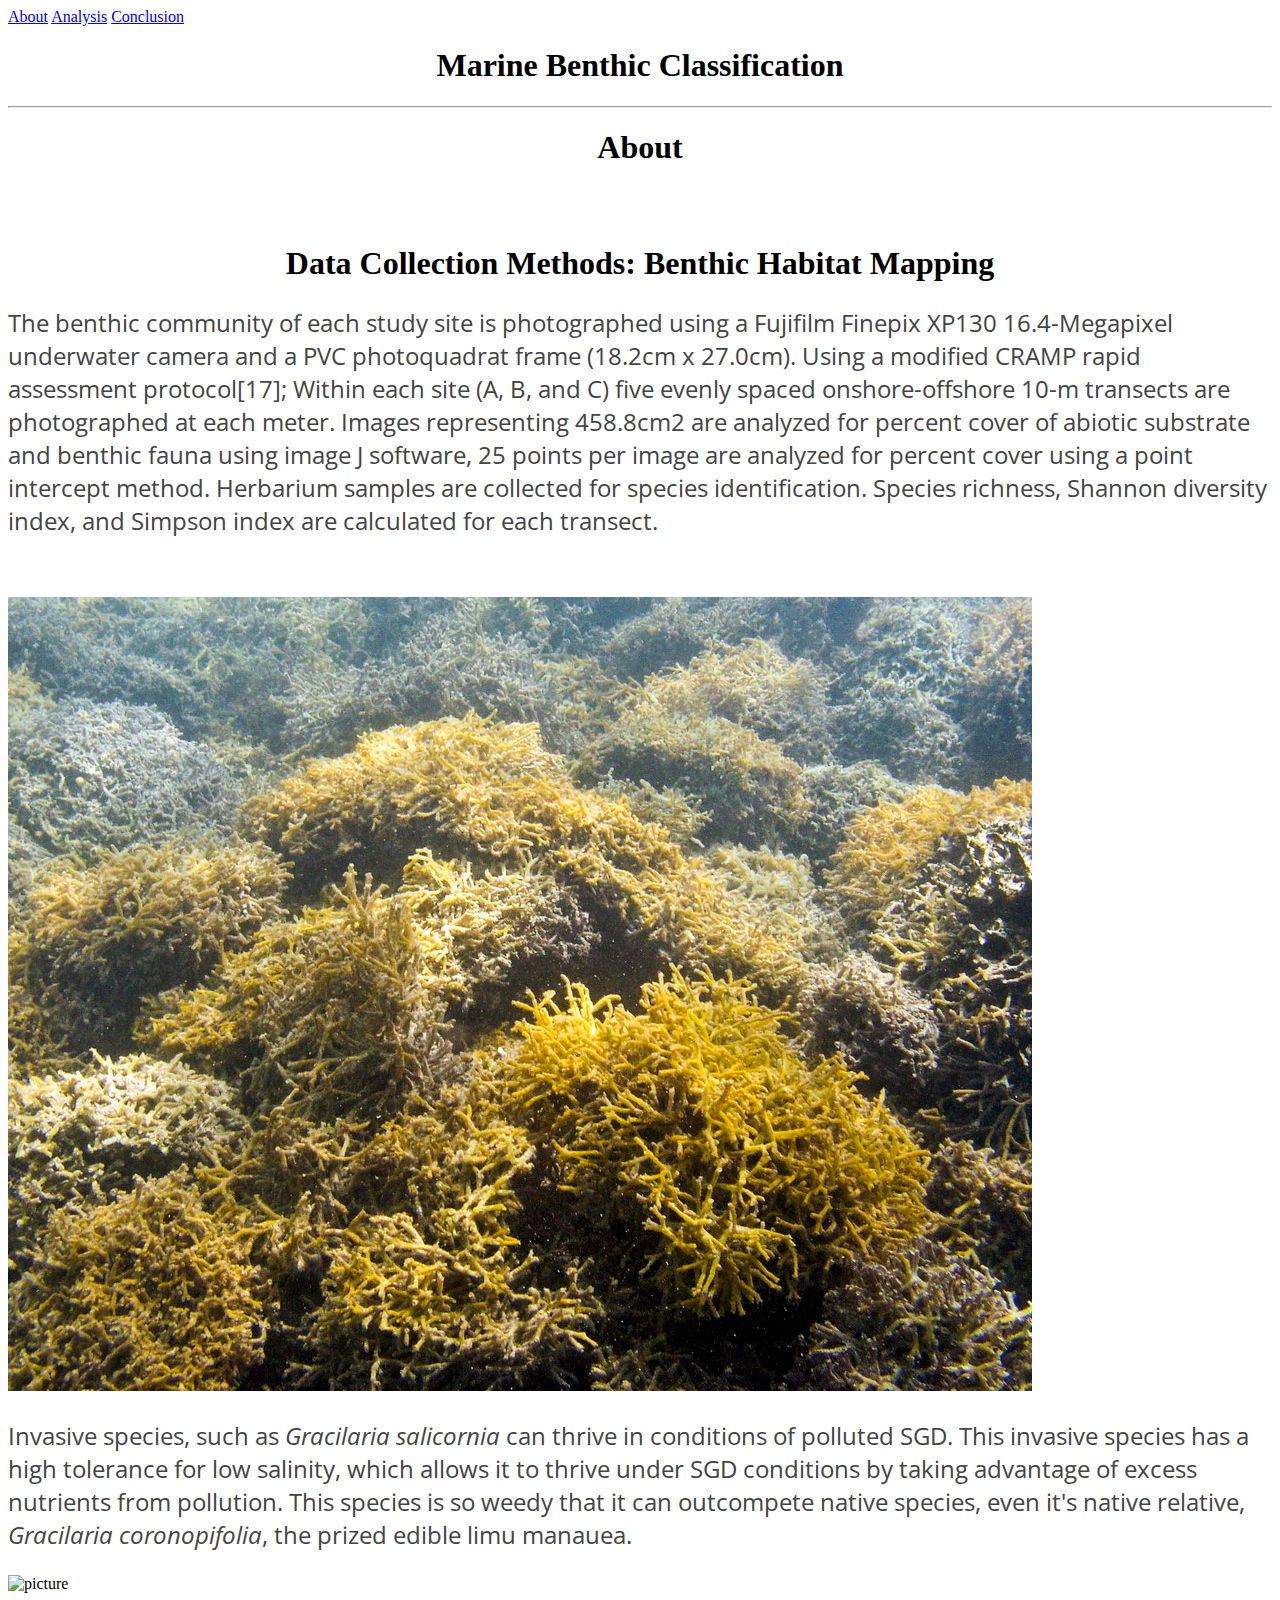
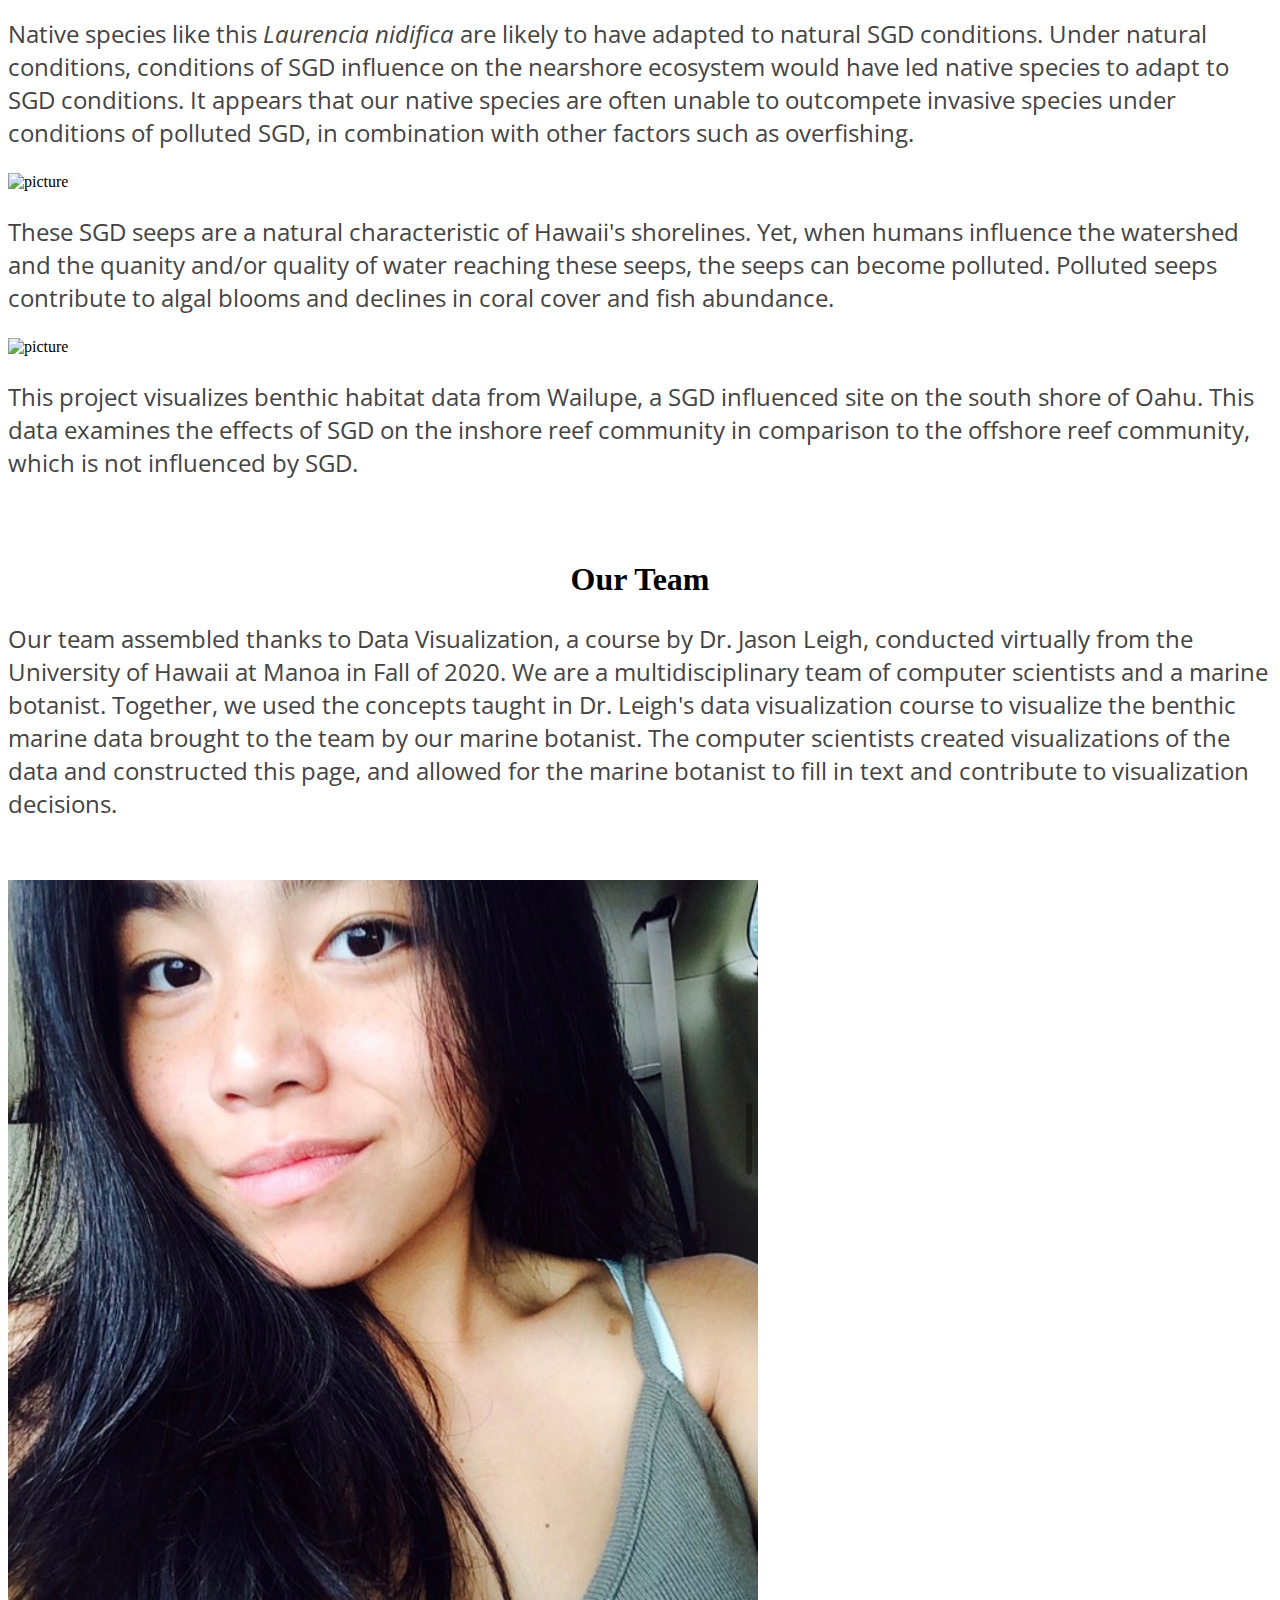
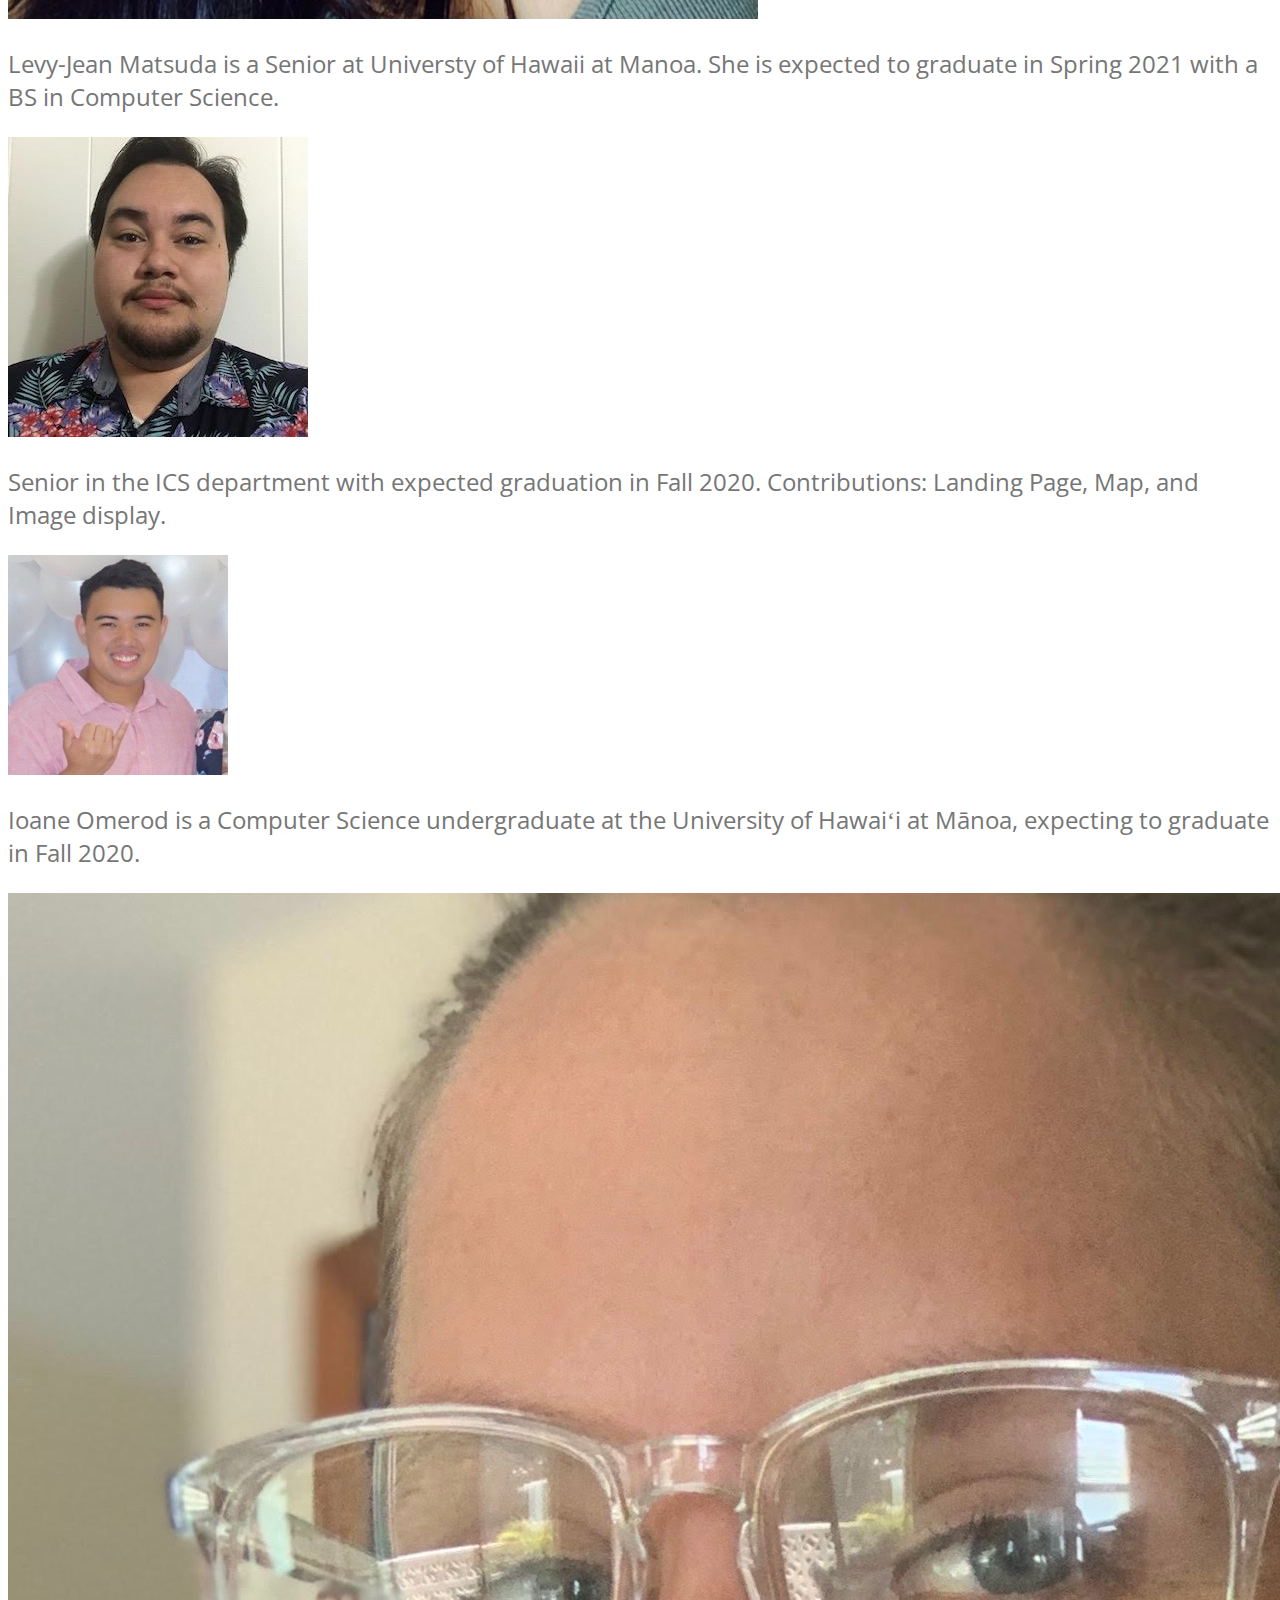
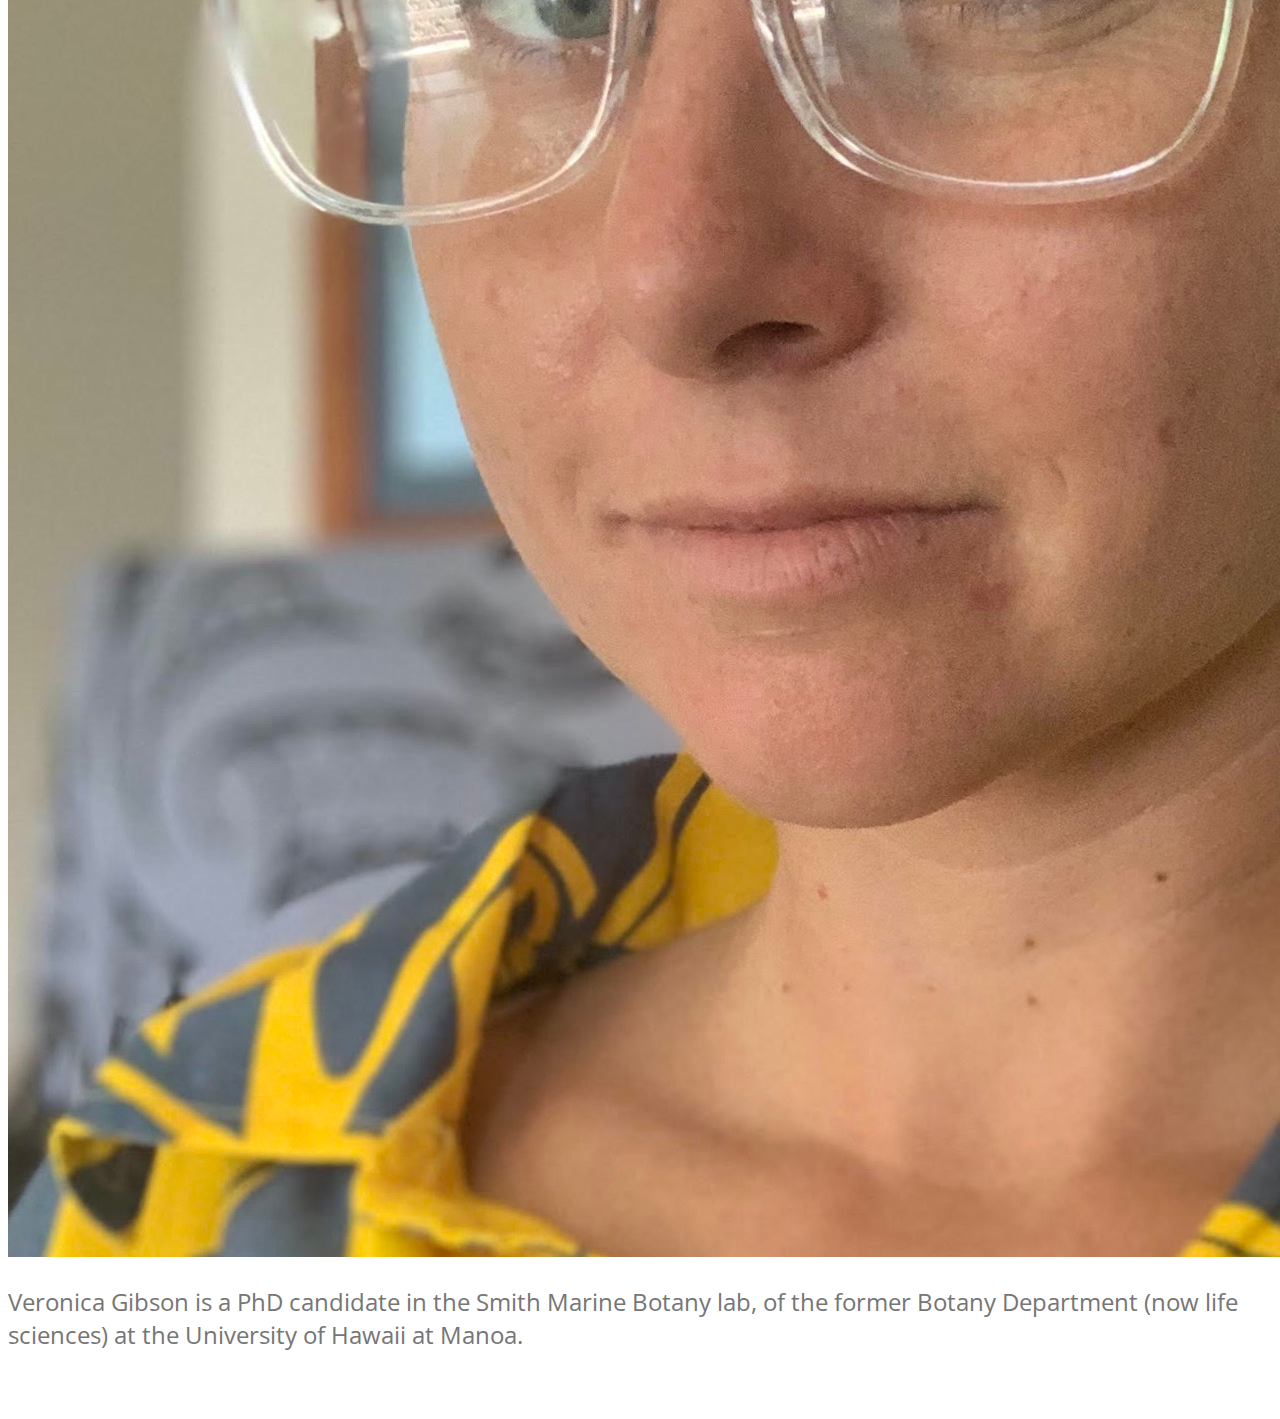
==== commit 628ee2f0: "update" ====
--- a/index.html
+++ b/index.html
@@ -31,27 +31,7 @@
     <h1 style="text-align: center">
       About
     </h1>
-    <p class="aboutParagraph">
-      This study examines the influence of submarine groundwater discharge(SGD) on the nearshore reef ecosystem at
-      Wailupe, Hawaii.
-      A cryptic yet common feature on basaltic coastlines, Submarine Groundwater Discharge (SGD) delivers a flux of
-      fresh,
-      nutrient rich basal groundwater to the nearshore ecosystem.
-      Coastal nutrient dynamics are influenced by contamination of SGD with nutrient by anthropogenic land use.
-      Nutrient pollution of SGD strongly influences coastal nutrient availability leading to increased algal growth and
-      algal blooms.
-      Macroalgal bloom conditions are economically concerning, as bloom impacted reefs are significantly less desirable
-      for tourism as seen in the $20 million/yr.
-      revenue losses near impacted Maui reefs.
-      Ecologically, harmful algal blooms have been linked to decreased water column oxygen, decreased diversity and loss
-      of ecologically and economically
-      important species, and to the occurrence of fibropapillomatosis in Chelonia mydas (green sea turtles).
-      The physiological response by marine plants to SGD conditions that may lead to bloom conditions is not well
-      understood.
-      To examine the influence of SGD on nearshore species diversity the benthic community was characterized at a known
-      SGD influenced site at Waiupe.
-
-    </p>
+    
   </div>
   <br>
   <br>
@@ -120,6 +100,60 @@
         </p>
       </div>
     </div>
+    <br>
+    <br>
+
+
+    <div>
+      <div class="ui container">
+        <h1 style="text-align: center">
+          Our Team
+        </h1>
+        <p class="aboutParagraph">
+          Our team assembled thanks to Data Visualization, a course by Dr. Jason Leigh, conducted virtually from the
+          University of Hawaii at Manoa in Fall of 2020.
+          We are a multidisciplinary team of computer scientists and a marine botanist. Together, we used the concepts
+          taught in Dr. Leigh's data visualization course
+          to visualize the benthic marine data brought to the team by our marine botanist. The computer scientists
+          created visualizations of the data and constructed this page,
+          and allowed for the marine botanist to fill in text and contribute to visualization decisions.
+        </p>
+      </div>
+
+      <br>
+      <br>
+      <div class="ui four column container grid">
+        <div class="column">
+          <img alt="picture" class="ui small circular bordered centered image" src="images/levy.jpg">
+          <br>
+          <p class="teamIntro">
+            Levy-Jean Matsuda is a Senior at Universty of Hawaii at Manoa. She is expected to graduate in Spring 2021 with a BS in Computer Science.
+          </p>
+        </div>
+        <div class="column">
+          <img alt="picture" class="ui small circular bordered centered image" src="images/kain.jpg">
+          <br>
+          <p class="teamIntro">
+            Senior in the ICS department with expected graduation in Fall 2020.
+            Contributions: Landing Page, Map, and Image display.
+          </p>
+        </div>
+        <div class="column">
+          <img alt="picture" class="ui small circular bordered centered image" src="images/ioane-pic.JPG">
+          <br>
+          <p class="teamIntro">
+            Ioane Omerod is a Computer Science undergraduate at the University of Hawaiʻi at Mānoa, expecting to graduate in Fall 2020.
+          </p>
+        </div>
+        <div class="column">
+          <img alt="picture" class="ui small circular bordered centered image" src="images/veronica-profile.jpeg">
+          <br>
+          <p class="teamIntro">
+            Veronica Gibson is a PhD candidate in the Smith Marine Botany lab, of the former Botany Department (now life
+            sciences) at the University of Hawaii at Manoa.
+          </p>
+        </div>
+      </div>
       <br>
       <br>
     </div>
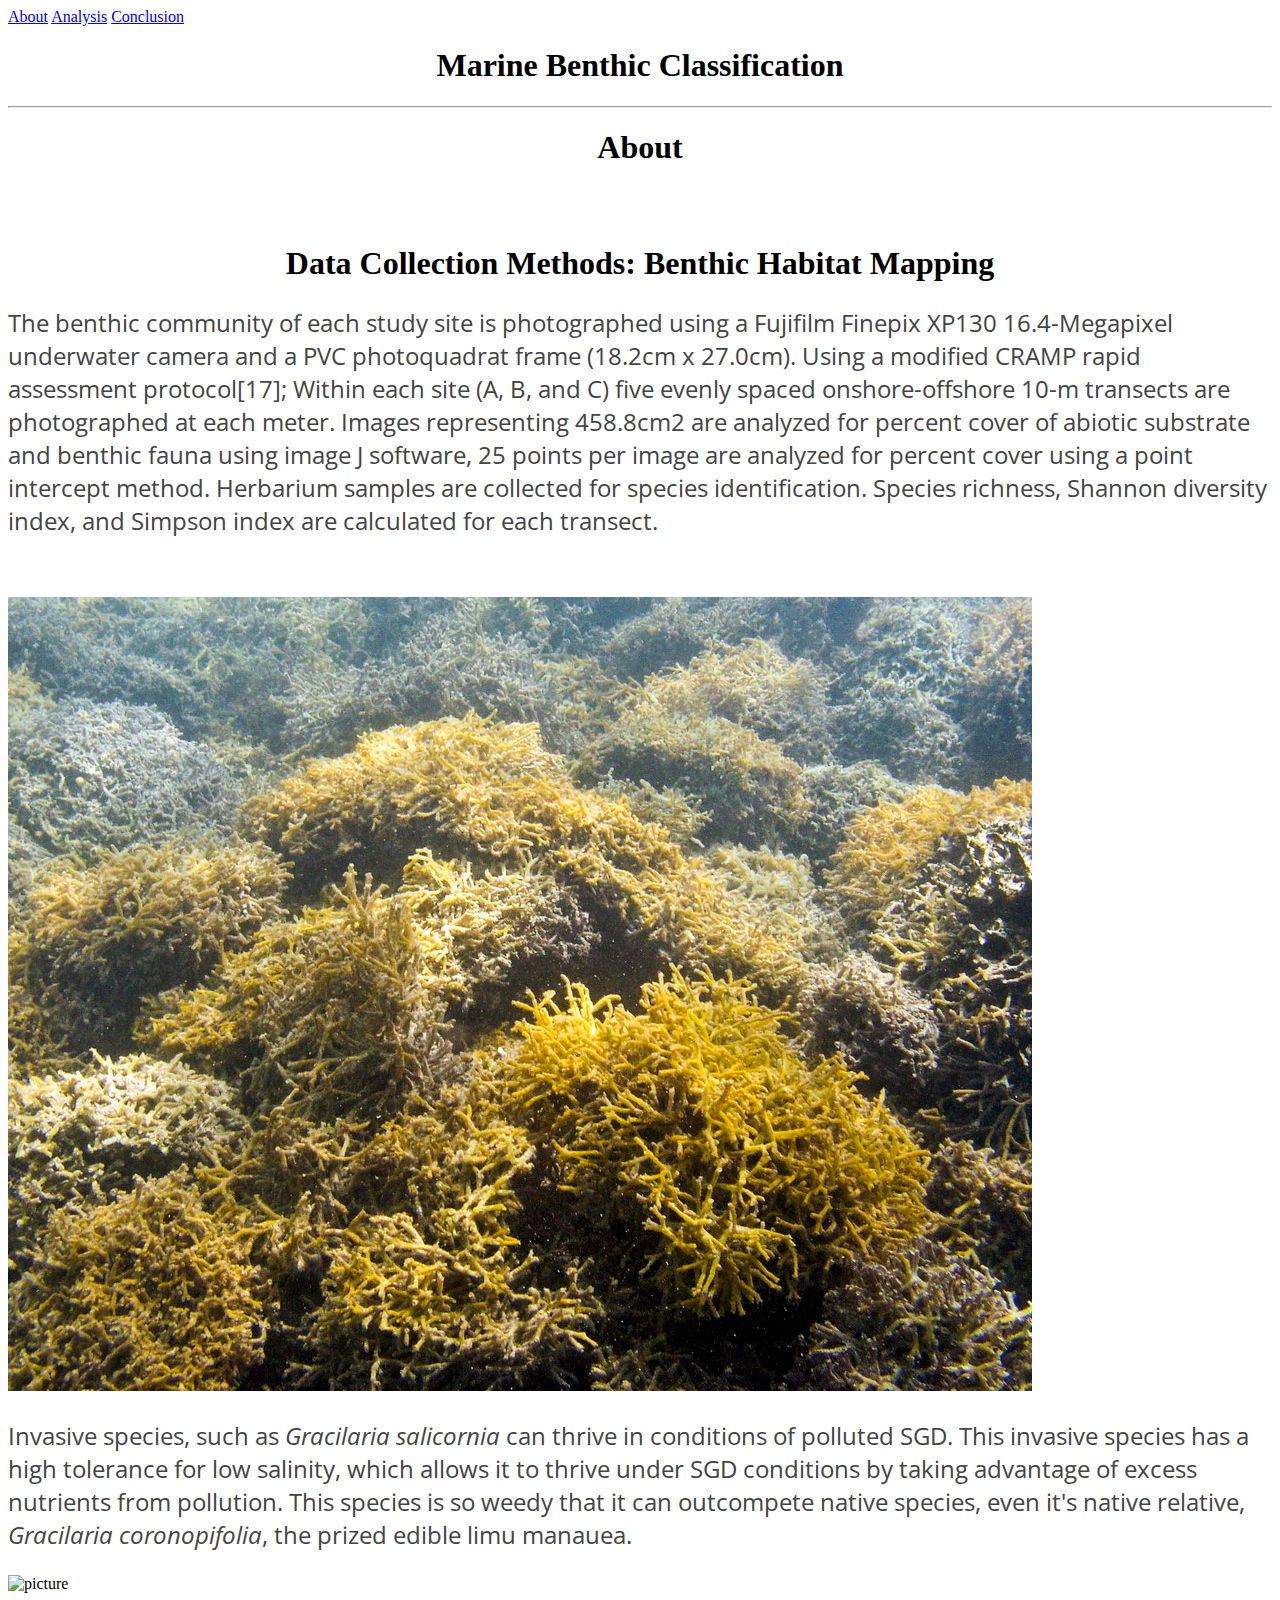
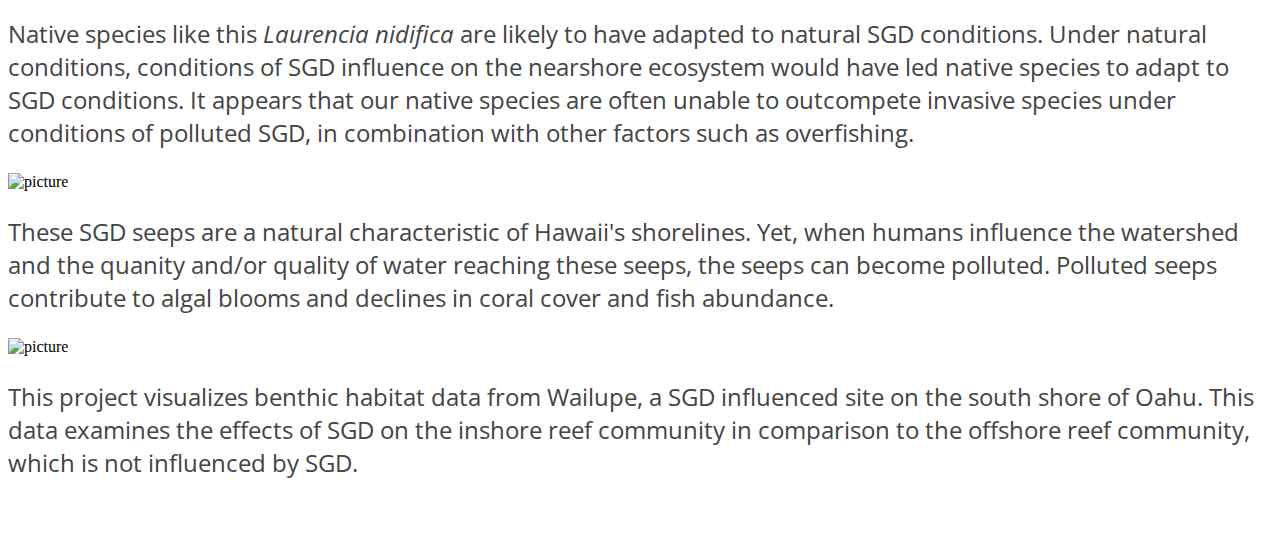
==== commit 115bd480: "Merge branch 'main' of https://github.com/team-reef-me-alone/marine-benthic-classification into main" ====
--- a/index.html
+++ b/index.html
@@ -100,60 +100,6 @@
         </p>
       </div>
     </div>
-    <br>
-    <br>
-
-
-    <div>
-      <div class="ui container">
-        <h1 style="text-align: center">
-          Our Team
-        </h1>
-        <p class="aboutParagraph">
-          Our team assembled thanks to Data Visualization, a course by Dr. Jason Leigh, conducted virtually from the
-          University of Hawaii at Manoa in Fall of 2020.
-          We are a multidisciplinary team of computer scientists and a marine botanist. Together, we used the concepts
-          taught in Dr. Leigh's data visualization course
-          to visualize the benthic marine data brought to the team by our marine botanist. The computer scientists
-          created visualizations of the data and constructed this page,
-          and allowed for the marine botanist to fill in text and contribute to visualization decisions.
-        </p>
-      </div>
-
-      <br>
-      <br>
-      <div class="ui four column container grid">
-        <div class="column">
-          <img alt="picture" class="ui small circular bordered centered image" src="images/levy.jpg">
-          <br>
-          <p class="teamIntro">
-            Levy-Jean Matsuda is a Senior at Universty of Hawaii at Manoa. She is expected to graduate in Spring 2021 with a BS in Computer Science.
-          </p>
-        </div>
-        <div class="column">
-          <img alt="picture" class="ui small circular bordered centered image" src="images/kain.jpg">
-          <br>
-          <p class="teamIntro">
-            Senior in the ICS department with expected graduation in Fall 2020.
-            Contributions: Landing Page, Map, and Image display.
-          </p>
-        </div>
-        <div class="column">
-          <img alt="picture" class="ui small circular bordered centered image" src="images/ioane-pic.JPG">
-          <br>
-          <p class="teamIntro">
-            Ioane Omerod is a Computer Science undergraduate at the University of Hawaiʻi at Mānoa, expecting to graduate in Fall 2020.
-          </p>
-        </div>
-        <div class="column">
-          <img alt="picture" class="ui small circular bordered centered image" src="images/veronica-profile.jpeg">
-          <br>
-          <p class="teamIntro">
-            Veronica Gibson is a PhD candidate in the Smith Marine Botany lab, of the former Botany Department (now life
-            sciences) at the University of Hawaii at Manoa.
-          </p>
-        </div>
-      </div>
       <br>
       <br>
     </div>
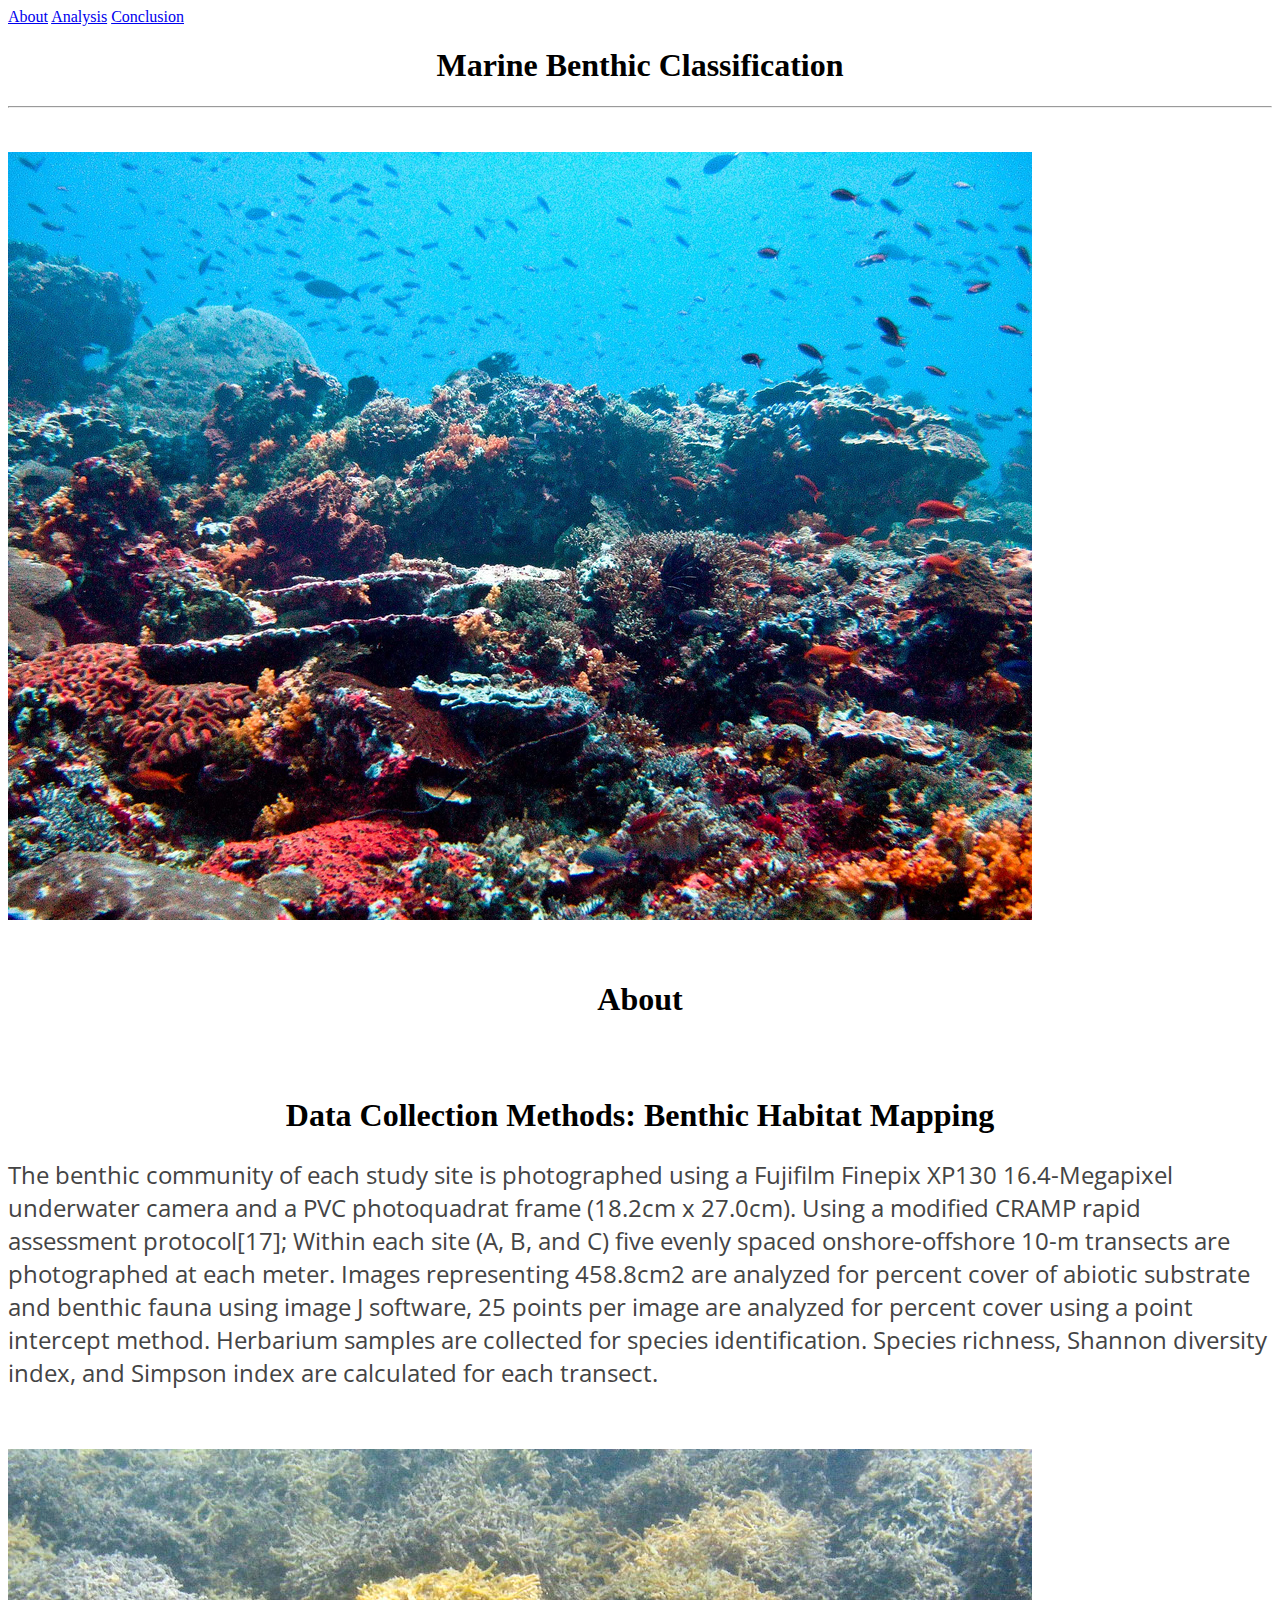
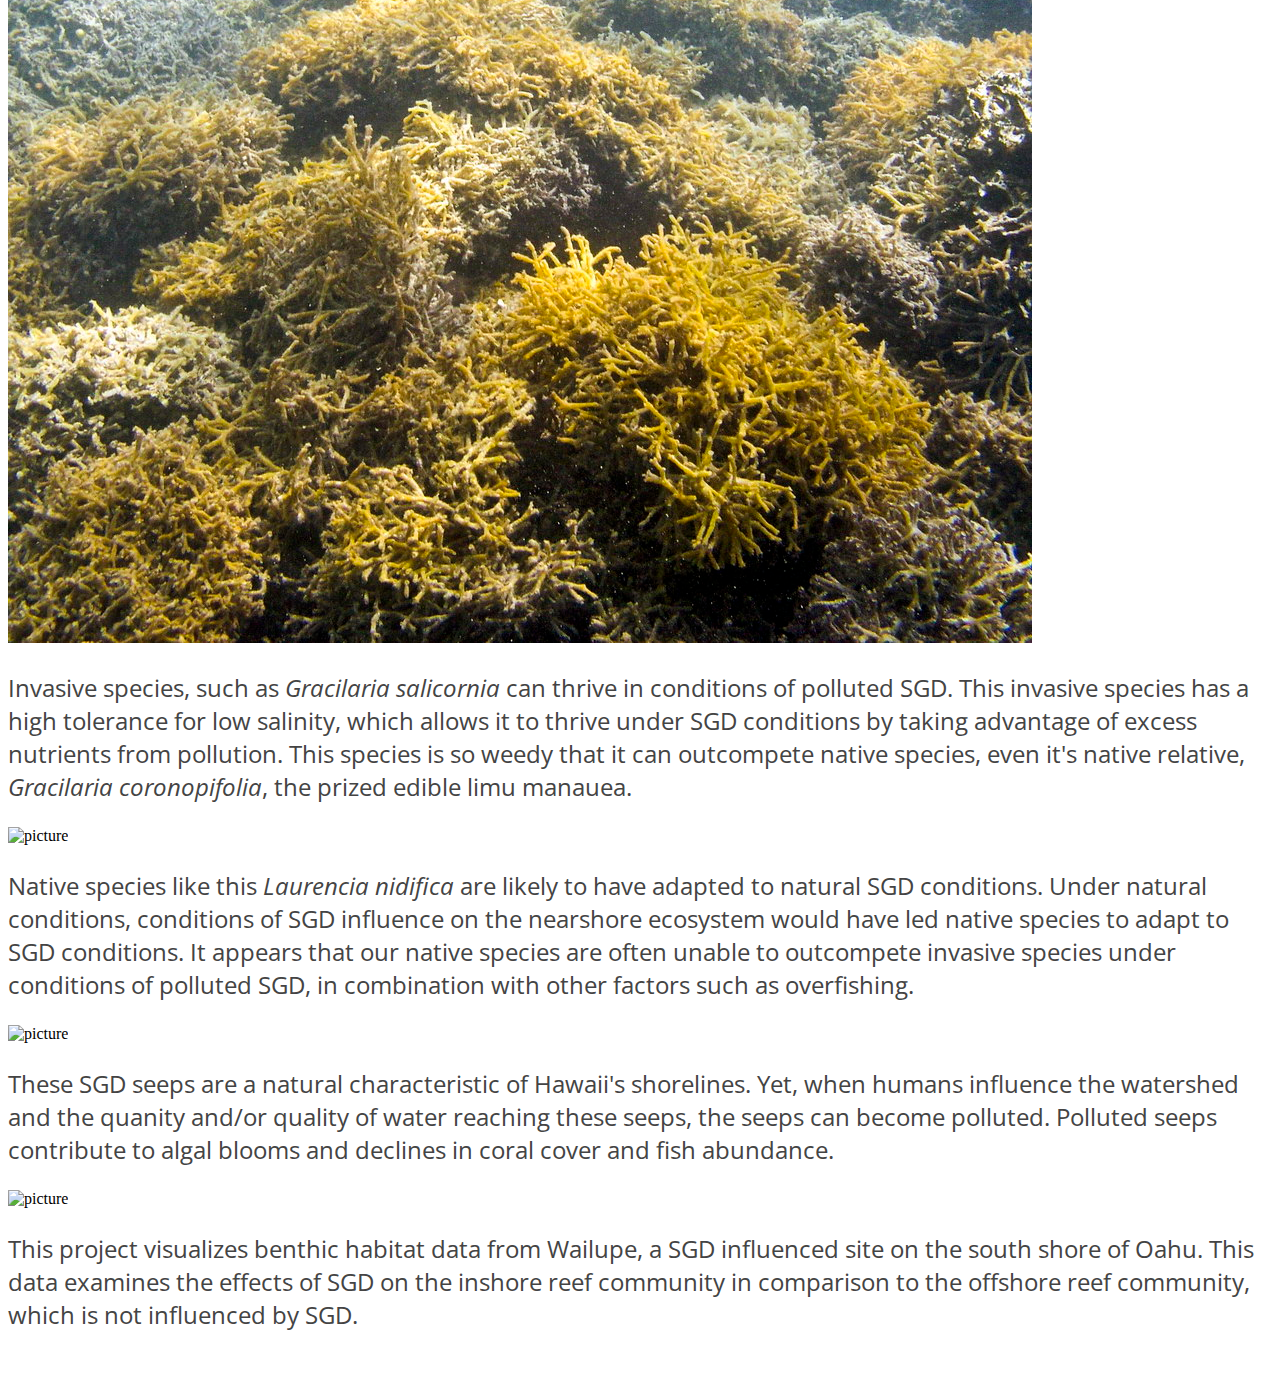
==== commit 7a65afe4: "Added photo" ====
--- a/index.html
+++ b/index.html
@@ -25,13 +25,19 @@
   </h1>
   <hr>
 </div>
-
+<br>
+<br>
+<div class="ui container">
+<img alt="picture" class="ui huge centered image" src="images/reef.jpg">
+</div>
+<br>
+<br>
 <div>
   <div class="ui container">
     <h1 style="text-align: center">
       About
     </h1>
-    
+
   </div>
   <br>
   <br>
